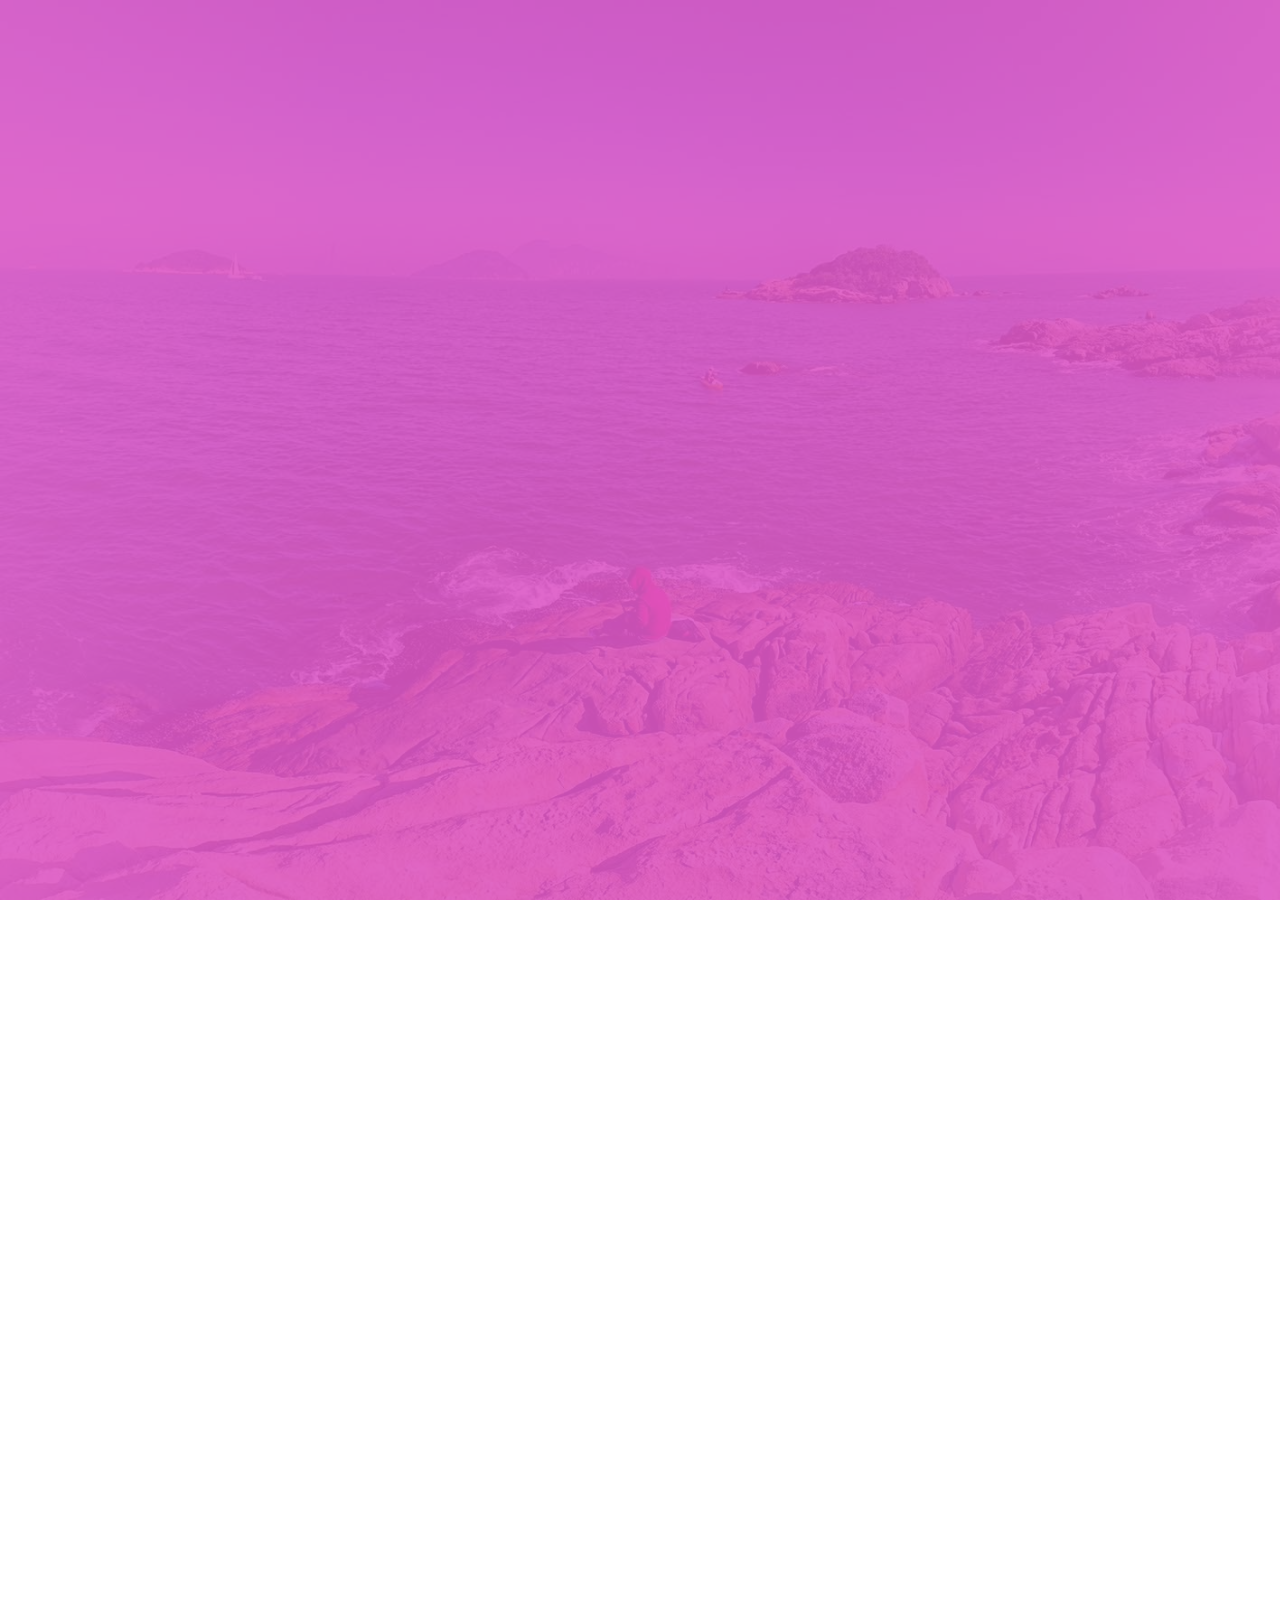
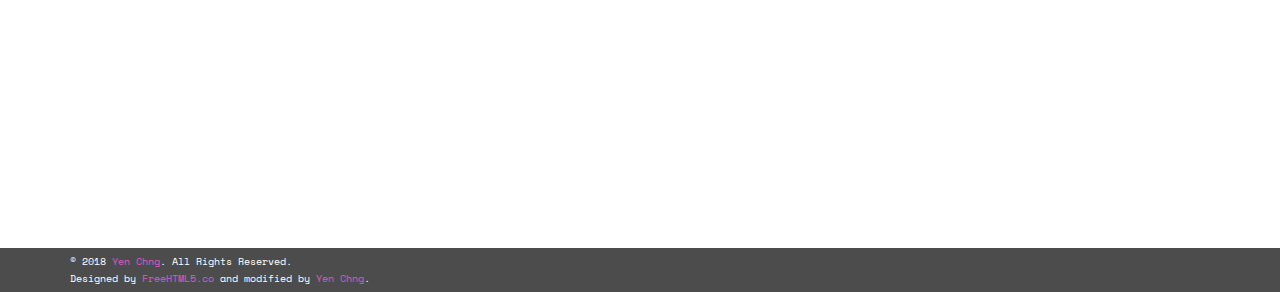
==== index.html @ c30d5eba "Update index.html" ====
<!DOCTYPE HTML>
<html>
	<head>
	<!-- Global site tag (gtag.js) - Google Analytics -->
	<script async src="https://www.googletagmanager.com/gtag/js?id=UA-116064226-2"></script>
	<script>
	  window.dataLayer = window.dataLayer || [];
	  function gtag(){dataLayer.push(arguments);}
	  gtag('js', new Date());

	  gtag('config', 'UA-116064226-2');
	</script>

	<meta charset="utf-8">
	<meta http-equiv="X-UA-Compatible" content="IE=edge">
	<title>Yen Chng</title>
	<meta name="viewport" content="width=device-width, initial-scale=1">
	<meta name="description" content="Hello there! My name is Yen Ch'ng and I absolutely loves technology and photography!" />
	<meta name="keywords" content="Yen Chng" />
	<meta name="author" content="yenchng.com" />

	<!-- 
	//////////////////////////////////////////////////////

	FREE HTML5 TEMPLATE 
	DESIGNED & DEVELOPED by FreeHTML5.co
		
	Website: 		http://freehtml5.co/
	Email: 			info@freehtml5.co
	Twitter: 		http://twitter.com/fh5co
	Facebook: 		https://www.facebook.com/fh5co
	
	UPDATED BY yenchng.com FOR PERSONAL USE

	//////////////////////////////////////////////////////
	 -->

  	<!-- Facebook and Twitter integration -->
	<meta property="og:title" content=""/>
	<meta property="og:image" content=""/>
	<meta property="og:url" content=""/>
	<meta property="og:site_name" content=""/>
	<meta property="og:description" content=""/>
	<meta name="twitter:title" content="" />
	<meta name="twitter:image" content="" />
	<meta name="twitter:url" content="" />
	<meta name="twitter:card" content="" />

	<link href="https://fonts.googleapis.com/css?family=Space+Mono" rel="stylesheet">
	<link href="https://fonts.googleapis.com/css?family=Kaushan+Script" rel="stylesheet">
	
	<!-- Animate.css -->
	<link rel="stylesheet" href="css/animate.css">
	<!-- Icomoon Icon Fonts-->
	<link rel="stylesheet" href="css/icomoon.css">
	<!-- Bootstrap  -->
	<link rel="stylesheet" href="css/bootstrap.css">

	<!-- Theme style  -->
	<link rel="stylesheet" href="css/style.css">

	<!-- Modernizr JS -->
	<script src="js/modernizr-2.6.2.min.js"></script>
	<!-- FOR IE9 below -->
	<!--[if lt IE 9]>
	<script src="js/respond.min.js"></script>
	<![endif]-->

	</head>
	<body>
		
	<div class="fh5co-loader"></div>
	
	<div id="page">	
	<header id="fh5co-header" class="fh5co-cover js-fullheight" role="banner" style="background-image:url(images/cover_bg_3.jpg);" data-stellar-background-ratio="0.5">
		<div class="overlay"></div>
		<div class="container">
			<div class="row">
				<div class="col-md-8 col-md-offset-2 text-center">
					<div class="display-t js-fullheight">
						<div class="display-tc js-fullheight animate-box" data-animate-effect="fadeIn">
							<div class="profile-thumb" style="background: url(images/user-3.jpg);"></div>
							<h1><span>Yen CH'NG</span></h1>
							<h3><span>SYTEMS ANALYST x HOBBYIST PHOTOGRAPHER</span></h3>
							<p>
								<ul class="fh5co-social-icons">
									<li><a href="https://go.yenchng.com/instagram" target="_blank"><i class="icon-instagram2"></i></a></li>
									<li><a href="https://go.yenchng.com/facebook" target="_blank"><i class="icon-facebook2"></i></a></li>
									<li><a href="https://go.yenchng.com/linkedin" target="_blank"><i class="icon-linkedin2"></i></a></li>
									<li><a href="mailto:hello@yenchng.com"><i class="icon-mail2"></i></a></li>
									
								</ul>
							</p>
						</div>
					</div>
				</div>
			</div>
		</div>
	</header>
<!--
	<div id="fh5co-about" class="animate-box">
		<div class="container">
			<div class="row">
				<div class="col-md-8 col-md-offset-2 text-center fh5co-heading">
					<h2>About Me</h2>
				</div>
			</div>
			<!--
			<div class="row">
				<div class="col-md-4">
					<ul class="info">
						<li><span class="first-block">Full Name:</span><span class="second-block">Louie Jie Mahusay</span></li>
						<li><span class="first-block">Phone:</span><span class="second-block">+ 1235 2355 98</span></li>
						<li><span class="first-block">Email:</span><span class="second-block">info@yoursite.com</span></li>
						<li><span class="first-block">Website:</span><span class="second-block">www.yoursite.com</span></li>
						<li><span class="first-block">Address:</span><span class="second-block">198 West 21th Street, Suite 721 New York NY 10016</span></li>
					</ul>
				</div>
				->
				<div class="col-md-8">
					<h2>UNDER CONSTRUCTION</h2>
					<p>!!!!!!!!!!!!UNDER CONSTRUCTION!!!!!!!!!!!!</p>
					<p>!!!!!!!!!!!!UNDER CONSTRUCTION!!!!!!!!!!!!</p>
					<!--
					<p>
						<ul class="fh5co-social-icons">
							<li><a href="#"><i class="icon-twitter2"></i></a></li>
							<li><a href="#"><i class="icon-facebook3"></i></a></li>
							<li><a href="#"><i class="icon-linkedin2"></i></a></li>
							<li><a href="#"><i class="icon-dribbble2"></i></a></li>
						</ul>
					</p>
					->
				</div>
			</div>
		</div>
	</div>
-->
<!--temp
	<div id="fh5co-resume" class="fh5co-bg-color">
		<div class="container">
			<div class="row animate-box">
				<div class="col-md-8 col-md-offset-2 text-center fh5co-heading">
					<h2>My Timeline</h2>
				</div>
			</div>
			<div class="row">
				<div class="col-md-12 col-md-offset-0">
					<ul class="timeline">
						<li class="timeline-heading text-center animate-box">
							<div><h3>Work Experience</h3></div>
						</li>
						<li class="animate-box timeline-unverted">
							<div class="timeline-badge"><i class="icon-suitcase"></i></div>
							<div class="timeline-panel">
								<div class="timeline-heading">
									<h3 class="timeline-title">IS Analyst Systems - Asia Regional</h3>
									<span class="company">Philip Morris Internatinal - 2016 - 2017</span>
								</div>
								<div class="timeline-body">
									<p></p>
								</div>
							</div>
						</li>
						<li class="timeline-inverted animate-box">
							<div class="timeline-badge"><i class="icon-suitcase"></i></div>
							<div class="timeline-panel">
								<div class="timeline-heading">
									<h3 class="timeline-title">IS Analyst Corporate Functions & Operations - Cluster Singapore & Malaysia</h3>
									<span class="company">Philip Morris Internatinal - 2016</span>
								</div>
								<div class="timeline-body">
									<p></p>
								</div>
							</div>
						</li>
						<li class="animate-box timeline-unverted">
							<div class="timeline-badge"><i class="icon-suitcase"></i></div>
							<div class="timeline-panel">
								<div class="timeline-heading">
									<h3 class="timeline-title">IS Analyst</h3>
									<span class="company">Philip Morris Internatinal - 2014 - 2016</span>
								</div>
								<div class="timeline-body">
									<p></p>
								</div>
							</div>
						</li>
						<li class="timeline-inverted animate-box">
							<div class="timeline-badge"><i class="icon-suitcase"></i></div>
							<div class="timeline-panel">
								<div class="timeline-heading">
									<h3 class="timeline-title">IS Graduate Trainee</h3>
									<span class="company">Philip Morris Internatinal - 2013 - 2014</span>
								</div>
								<div class="timeline-body">
									<p></p>
								</div>
							</div>
						</li>
						
						
						<br>
						<li class="timeline-heading text-center animate-box">
							<div><h3>Education</h3></div>
						</li>
						<li class="animate-box timeline-unverted">
							<div class="timeline-badge"><i class="icon-graduation-cap"></i></div>
							<div class="timeline-panel">
								<div class="timeline-heading">
									<h3 class="timeline-title">Bachelors Degree</h3>
									<span class="company">Asia Pacific University of Technology and Innovation (APU / APIIT) - 2009 - 2013</span>
								</div>
								<div class="timeline-body">
									<p>Bachelor of Science (BSc) in Software Engineering - Grade 3.94 (First Class Honours)</p>
								</div>
							</div>
						</li>

						

						<br>
						<li class="timeline-heading text-center animate-box">
							<div><h3>Accomplishments</h3></div>
						</li>
						<li class="timeline-inverted animate-box">
							<div class="timeline-badge"><i class="icon-graduation-cap"></i></div>
							<div class="timeline-panel">
								<div class="timeline-heading">
									<h3 class="timeline-title">HSBC Scholarship Awards</h3>
									<span class="company">HSBC Bank Malaysia Berhad - 2011</span>
								</div>
							</div>
						</li>
						
						
			    	</ul>
				</div>
			</div>
		</div>
	</div>
	-->
<!--perm
	<div id="fh5co-features" class="animate-box">
		<div class="container">
			<div class="services-padding">
				<div class="row">
					<div class="col-md-8 col-md-offset-2 text-center fh5co-heading">
						<h2>My Services</h2>
					</div>
				</div>
				<div class="row">
					<div class="col-md-4 text-center">
						<div class="feature-left">
							<span class="icon">
								<i class="icon-paintbrush"></i>
							</span>
							<div class="feature-copy">
								<h3>Web Design</h3>
								<p>Facilis ipsum reprehenderit nemo molestias. Aut cum mollitia reprehenderit.</p>
							</div>
						</div>
					</div>

					<div class="col-md-4 text-center">
						<div class="feature-left">
							<span class="icon">
								<i class="icon-briefcase"></i>
							</span>
							<div class="feature-copy">
								<h3>Branding</h3>
								<p>Facilis ipsum reprehenderit nemo molestias. Aut cum mollitia reprehenderit.</p>
							</div>
						</div>

					</div>
					<div class="col-md-4 text-center">
						<div class="feature-left">
							<span class="icon">
								<i class="icon-search"></i>
							</span>
							<div class="feature-copy">
								<h3>Analytics</h3>
								<p>Facilis ipsum reprehenderit nemo molestias. Aut cum mollitia reprehenderit.</p>
							</div>
						</div>
					</div>
				</div>


				<div class="row">
					<div class="col-md-4 text-center">

						<div class="feature-left">
							<span class="icon">
								<i class="icon-bargraph"></i>
							</span>
							<div class="feature-copy">
								<h3>Web Developent</h3>
								<p>Facilis ipsum reprehenderit nemo molestias. Aut cum mollitia reprehenderit.</p>
							</div>
						</div>

					</div>

					<div class="col-md-4 text-center">
						<div class="feature-left">
							<span class="icon">
								<i class="icon-genius"></i>
							</span>
							<div class="feature-copy">
								<h3>Web Marketing</h3>
								<p>Facilis ipsum reprehenderit nemo molestias. Aut cum mollitia reprehenderit.</p>
							</div>
						</div>

					</div>
					<div class="col-md-4 text-center">
						<div class="feature-left">
							<span class="icon">
								<i class="icon-chat"></i>
							</span>
							<div class="feature-copy">
								<h3>Support</h3>
								<p>Facilis ipsum reprehenderit nemo molestias. Aut cum mollitia reprehenderit.</p>
							</div>
						</div>
					</div>
				</div>
			</div>
		</div>
	</div>

	<div id="fh5co-skills" class="animate-box">
		<div class="container">
			<div class="row">
				<div class="col-md-8 col-md-offset-2 text-center fh5co-heading">
					<h2>Skills</h2>
				</div>
			</div>
			<div class="row row-pb-md">
				<div class="col-md-3 col-sm-6 col-xs-12 text-center">
					<div class="chart" data-percent="95"><span><strong>HTML5</strong>95%</span></div>
				</div>
				<div class="col-md-3 col-sm-6 col-xs-12 text-center">
					<div class="chart" data-percent="93"><span><strong>CSS3</strong>93%</span></div>
				</div>
				<div class="col-md-3 col-sm-6 col-xs-12 text-center">
					<div class="chart" data-percent="90"><span><strong>jQuery</strong>90%</span></div>
				</div>

				<div class="col-md-3 col-sm-6 col-xs-12 text-center">
					<div class="chart" data-percent="89"><span><strong>PHP</strong>89%</span></div>
				</div>
				<div class="col-md-3 col-sm-6 col-xs-12 text-center">
					<div class="chart" data-percent="85"><span><strong>MySQL</strong>85%</span></div>
				</div>
				<div class="col-md-3 col-sm-6 col-xs-12 text-center">
					<div class="chart" data-percent="90"><span><strong>AngularJS</strong>90%</span></div>
				</div>
				<div class="col-md-3 col-sm-6 col-xs-12 text-center">
					<div class="chart" data-percent="85"><span><strong>Ruby</strong>85%</span></div>
				</div>
				<div class="col-md-3 col-sm-6 col-xs-12 text-center">
					<div class="chart" data-percent="90"><span><strong>Java</strong>90%</span></div>
				</div>
			</div>
			<div class="row">
				<div class="col-md-6">
					<div class="progress-wrap">
						<h3><span class="name-left">HTML5/CSS3</span><span class="value-right">95%</span></h3>
						<div class="progress">
						  <div class="progress-bar progress-bar-1 progress-bar-striped active" role="progressbar"
						  aria-valuenow="90" aria-valuemin="0" aria-valuemax="100" style="width:90%">
						  </div>
						</div>
					</div>
					<div class="progress-wrap">
						<h3><span class="name-left">WordPress</span><span class="value-right">90%</span></h3>
						<div class="progress">
						  <div class="progress-bar progress-bar-2 progress-bar-striped active" role="progressbar"
						  aria-valuenow="90" aria-valuemin="0" aria-valuemax="100" style="width:90%">
						  </div>
						</div>
					</div>
					<div class="progress-wrap">
						<h3><span class="name-left">PHP</span><span class="value-right">80%</span></h3>
						<div class="progress">
						  <div class="progress-bar progress-bar-3 progress-bar-striped active" role="progressbar"
						  aria-valuenow="80" aria-valuemin="0" aria-valuemax="100" style="width:80%">
						  </div>
						</div>
					</div>
					<div class="progress-wrap">
						<h3><span class="name-left">Java</span><span class="value-right">85%</span></h3>
						<div class="progress">
						  <div class="progress-bar progress-bar-4 progress-bar-striped active" role="progressbar"
						  aria-valuenow="85" aria-valuemin="0" aria-valuemax="100" style="width:85%">
						  </div>
						</div>
					</div>
				</div>
				<div class="col-md-6">
					<div class="progress-wrap">
						<h3><span class="name-left">Design</span><span class="value-right">100%</span></h3>
						<div class="progress">
						  <div class="progress-bar progress-bar-5 progress-bar-striped active" role="progressbar"
						  aria-valuenow="100" aria-valuemin="0" aria-valuemax="100" style="width:100%">
						  </div>
						</div>
					</div>
					<div class="progress-wrap">
						<h3><span class="name-left">Ruby</span><span class="value-right">70%</span></h3>
						<div class="progress">
						  <div class="progress-bar progress-bar-striped active" role="progressbar"
						  aria-valuenow="70" aria-valuemin="0" aria-valuemax="100" style="width:70%">
						  </div>
						</div>
					</div>
					<div class="progress-wrap">
						<h3><span class="name-left">Python</span><span class="value-right">85%</span></h3>
						<div class="progress">
						  <div class="progress-bar progress-bar-1 progress-bar-striped active" role="progressbar"
						  aria-valuenow="85" aria-valuemin="0" aria-valuemax="100" style="width:85%">
						  </div>
						</div>
					</div>
					<div class="progress-wrap">
						<h3><span class="name-left">jQuery</span><span class="value-right">75%</span></h3>
						<div class="progress">
						  <div class="progress-bar progress-bar-3 progress-bar-striped active" role="progressbar"
						  aria-valuenow="75" aria-valuemin="0" aria-valuemax="100" style="width:75%">
						  </div>
						</div>
					</div>
				</div>
			</div>
		</div>
	</div>
-->
	<div id="fh5co-work" class="fh5co-bg-light">
		<div class="container">
			<div class="row animate-box">
				<div class="col-md-8 col-md-offset-2 text-center fh5co-heading">
					<h2>Showcase</h2>
				</div>
			</div>
			<div class="row">
				<div class="col-md-3 text-center col-padding animate-box">
					<a href="https://www.instagram.com/p/BRXKd3ejKqC/" class="work" style="background-image: url(https://instagram.fkul14-1.fna.fbcdn.net/vp/1b57e95361a151014e39b87b84c816fe/5B336EE9/t51.2885-15/e35/17126375_390066771357685_7147813538986196992_n.jpg);">
						<div class="desc">
							<h3>Japan</h3>
							<span></span>
						</div>
					</a>
				</div>
				<div class="col-md-3 text-center col-padding animate-box">
					<a href="https://www.instagram.com/p/BXjUEKhFDuI/" class="work" style="background-image: url(https://instagram.fkul14-1.fna.fbcdn.net/vp/dc9dadc9d1091ed2f97f353cd4219ccb/5B46FE5E/t51.2885-15/e35/20634112_1878219045829923_7407319105142784000_n.jpg);">
						<div class="desc">
							<h3>Malaysia</h3>
							<span></span>
						</div>
					</a>
				</div>
				<div class="col-md-3 text-center col-padding animate-box">
					<a href="https://www.instagram.com/p/BOwhozcFJyu/" class="work" style="background-image: url(https://instagram.fkul14-1.fna.fbcdn.net/vp/d9649f24509ee2e9233a4beb7831bf42/5B2FCC29/t51.2885-15/e35/15875720_1689485684676380_8447732257803730944_n.jpg);">
						<div class="desc">
							<h3>Hong Kong</h3>
							<span></span>
						</div>
					</a>
				</div>
				<div class="col-md-3 text-center col-padding animate-box">
					<a href="https://www.instagram.com/p/BUWHEyRly8H/" class="work" style="background-image: url(https://instagram.fkul14-1.fna.fbcdn.net/vp/3714d78d1f601a1b9f0b49dbbc0a2ff1/5B4E37AC/t51.2885-15/e35/18580376_302455183526586_1841066314437754880_n.jpg);">
						<div class="desc">
							<h3>Switzerland</h3>
							<span></span>
						</div>
					</a>
				</div>
				<div class="col-md-3 text-center col-padding animate-box">
					<a href="https://www.instagram.com/p/BSntsIMlQkt/" class="work" style="background-image: url(https://instagram.fkul14-1.fna.fbcdn.net/vp/2e7223341af5f13ca4693178c9602148/5B315CD6/t51.2885-15/e35/17661946_274142989704169_7417399204407934976_n.jpg);">
						<div class="desc">
							<h3>Macau</h3>
							<span></span>
						</div>
					</a>
				</div>
				<div class="col-md-3 text-center col-padding animate-box">
					<a href="https://www.instagram.com/p/BQzSuwAl6Va/" class="work" style="background-image: url(https://instagram.fkul14-1.fna.fbcdn.net/vp/6ecd0a9c7bb987a82eb7b08de7cb321b/5B3250D8/t51.2885-15/e35/16789936_1263361483713030_2961664148577976320_n.jpg);">
						<div class="desc">
							<h3>Hong Kong</h3>
							<span></span>
						</div>
					</a>
				</div>
				<div class="col-md-3 text-center col-padding animate-box">
					<a href="https://www.instagram.com/p/BWxbQz5FJVS/" class="work" style="background-image: url(https://instagram.fkul14-1.fna.fbcdn.net/vp/def88ef6bb020dcb6503f68fc34810fe/5B410DE4/t51.2885-15/e35/20214548_1411608662288792_2032186543724036096_n.jpg);">
						<div class="desc">
							<h3>Korea</h3>
							<span></span>
						</div>
					</a>
				</div>
				<div class="col-md-3 text-center col-padding animate-box">
					<a href="https://www.instagram.com/p/BN10pXHjOHM/" class="work" style="background-image: url(https://instagram.fkul14-1.fna.fbcdn.net/vp/0877626c8b54d22380bd71ad6ba38ddb/5B27D88D/t51.2885-15/e35/15258669_1356927384331667_8126141444734844928_n.jpg);">
						<div class="desc">
							<h3>Taiwan</h3>
							<span></span>
						</div>
					</a>
				</div>
			
			</div>
		</div>
	</div>
<!--perm
	<div id="fh5co-blog">
		<div class="container">
			<div class="row animate-box">
				<div class="col-md-8 col-md-offset-2 text-center fh5co-heading">
					<h2>Post on Medium</h2>
					<p>Dignissimos asperiores vitae velit veniam totam fuga molestias accusamus alias autem provident. Odit ab aliquam dolor eius.</p>
				</div>
			</div>
			<div class="row">
				<div class="col-md-4">
					<div class="fh5co-blog animate-box">
						<a href="#" class="blog-bg" style="background-image: url(images/portfolio-1.jpg);"></a>
						<div class="blog-text">
							<span class="posted_on">Mar. 15th 2016</span>
							<h3><a href="#">Photoshoot On The Street</a></h3>
							<p>Far far away, behind the word mountains, far from the countries Vokalia and Consonantia, there live the blind texts.</p>
							<ul class="stuff">
								<li><i class="icon-heart2"></i>249</li>
								<li><i class="icon-eye2"></i>308</li>
								<li><a href="#">Read More<i class="icon-arrow-right22"></i></a></li>
							</ul>
						</div> 
					</div>
				</div>
				<div class="col-md-4">
					<div class="fh5co-blog animate-box">
						<a href="#" class="blog-bg" style="background-image: url(images/portfolio-2.jpg);"></a>
						<div class="blog-text">
							<span class="posted_on">Mar. 15th 2016</span>
							<h3><a href="#">Surfing at Philippines</a></h3>
							<p>Far far away, behind the word mountains, far from the countries Vokalia and Consonantia, there live the blind texts.</p>
							<ul class="stuff">
								<li><i class="icon-heart2"></i>249</li>
								<li><i class="icon-eye2"></i>308</li>
								<li><a href="#">Read More<i class="icon-arrow-right22"></i></a></li>
							</ul>
						</div> 
					</div>
				</div>
				<div class="col-md-4">
					<div class="fh5co-blog animate-box">
						<a href="#" class="blog-bg" style="background-image: url(images/portfolio-3.jpg);"></a>
						<div class="blog-text">
							<span class="posted_on">Mar. 15th 2016</span>
							<h3><a href="#">Capture Living On Uderwater</a></h3>
							<p>Far far away, behind the word mountains, far from the countries Vokalia and Consonantia, there live the blind texts.</p>
							<ul class="stuff">
								<li><i class="icon-heart2"></i>249</li>
								<li><i class="icon-eye2"></i>308</li>
								<li><a href="#">Read More<i class="icon-arrow-right22"></i></a></li>
							</ul>
						</div> 
					</div>
				</div>
			</div>
		</div>
	</div>
	-->
	
	<!--perm
	<div id="fh5co-started" class="fh5co-bg-dark">
		<div class="overlay"></div>
		<div class="container">
			<div class="row animate-box">
				<div class="col-md-8 col-md-offset-2 text-center fh5co-heading">
					<h2>Contact Me</h2>
					
					<p><a href="mailto:hello@yenchng.com" class="btn btn-default btn-lg">hello@yenchng.com</a></p>
				</div>
			</div>
		</div>
	</div>
	-->
<!--perm
	<div id="fh5co-consult">
		<div class="video fh5co-video" style="background-image: url(images/cover_bg_1.jpg);">
			<div class="overlay"></div>
		</div>
		<div class="choose animate-box">
			<h2>Contact</h2>
			<form action="#">
				<div class="row form-group">
					<div class="col-md-6">
						<input type="text" id="fname" class="form-control" placeholder="Your firstname">
					</div>
				</div>
				<div class="row form-group">
					<div class="col-md-6">
						<input type="text" id="lname" class="form-control" placeholder="Your lastname">
					</div>
				</div>

				<div class="row form-group">
					<div class="col-md-12">
						<input type="text" id="email" class="form-control" placeholder="Your email address">
					</div>
				</div>

				<div class="row form-group">
					<div class="col-md-12">
						<input type="text" id="subject" class="form-control" placeholder="Your subject of this message">
					</div>
				</div>

				<div class="row form-group">
					<div class="col-md-12">
						<textarea name="message" id="message" cols="30" rows="10" class="form-control" placeholder="Say something about us"></textarea>
					</div>
				</div>
				<div class="form-group">
					<input type="submit" value="Send Message" class="btn btn-primary">
				</div>

			</form>	
		</div>
	</div>
-->
<!--perm
	<div id="map" class="fh5co-map"></div>
	</div>
	-->
	<div id="fh5co-footer">
		<div class="container">
			<div class="row">
				<div class="col-md-12">
					<!--<p>&copy; 2018 yenchng.com. All Rights Reserved. </p>
					<p>Template designed by <a href="http://freehtml5.co" target="_blank">FreeHTML5.co</a>. Modified by yenchng.com </p>-->
					<p>&copy; 2018 <a href="http://yenchng.com">Yen Chng</a>. All Rights Reserved.</p>
					<p>Designed by <a href="http://freehtml5.co" target="_blank">FreeHTML5.co</a> and modified by <a href="http://yenchng.com">Yen Chng</a>.</p>
					<!--<p><a href="http://www.example.com" onclick="ga('send', 'click', 'Redirect', 'example', 'http://www.example.com');">Check out example.com</a></p>-->
				</div>
			</div>
		</div>
	</div>

	<div class="gototop js-top">
		<a href="#" class="js-gotop"><i class="icon-arrow-up22"></i></a>
	</div>
	
	<!-- jQuery -->
	<script src="js/jquery.min.js"></script>
	<!-- jQuery Easing -->
	<script src="js/jquery.easing.1.3.js"></script>
	<!-- Bootstrap -->
	<script src="js/bootstrap.min.js"></script>
	<!-- Waypoints -->
	<script src="js/jquery.waypoints.min.js"></script>
	<!-- Stellar Parallax -->
	<script src="js/jquery.stellar.min.js"></script>
	<!-- Easy PieChart -->
	<script src="js/jquery.easypiechart.min.js"></script>
	
	<!-- Google Map -->
	<!--
	<script src="https://maps.googleapis.com/maps/api/js?key=AIzaSyCefOgb1ZWqYtj7raVSmN4PL2WkTrc-KyA&sensor=false"></script>
	<script src="js/google_map.js"></script>
	-->
	<!-- Main -->
	<script src="js/main.js"></script>

	</body>
</html>
---- css/icomoon.css ----
@font-face {
    font-family: 'icomoon';
    src:    url('fonts/icomoon.eot?1oniuf');
    src:    url('fonts/icomoon.eot?1oniuf#iefix') format('embedded-opentype'),
        url('fonts/icomoon.ttf?1oniuf') format('truetype'),
        url('fonts/icomoon.woff?1oniuf') format('woff'),
        url('fonts/icomoon.svg?1oniuf#icomoon') format('svg');
    font-weight: normal;
    font-style: normal;
}

[class^="icon-"], [class*=" icon-"] {
    /* use !important to prevent issues with browser extensions that change fonts */
    font-family: 'icomoon' !important;
    speak: none;
    font-style: normal;
    font-weight: normal;
    font-variant: normal;
    text-transform: none;
    line-height: 1;

    /* Better Font Rendering =========== */
    -webkit-font-smoothing: antialiased;
    -moz-osx-font-smoothing: grayscale;
}

.icon-mobile:before {
    content: "\e000";
}
.icon-laptop:before {
    content: "\e001";
}
.icon-desktop:before {
    content: "\e002";
}
.icon-tablet:before {
    content: "\e003";
}
.icon-phone:before {
    content: "\e004";
}
.icon-document:before {
    content: "\e005";
}
.icon-documents:before {
    content: "\e006";
}
.icon-search:before {
    content: "\e007";
}
.icon-clipboard:before {
    content: "\e008";
}
.icon-newspaper:before {
    content: "\e009";
}
.icon-notebook:before {
    content: "\e00a";
}
.icon-book-open:before {
    content: "\e00b";
}
.icon-browser:before {
    content: "\e00c";
}
.icon-calendar:before {
    content: "\e00d";
}
.icon-presentation:before {
    content: "\e00e";
}
.icon-picture:before {
    content: "\e00f";
}
.icon-pictures:before {
    content: "\e010";
}
.icon-video:before {
    content: "\e011";
}
.icon-camera:before {
    content: "\e012";
}
.icon-printer:before {
    content: "\e013";
}
.icon-toolbox:before {
    content: "\e014";
}
.icon-briefcase:before {
    content: "\e015";
}
.icon-wallet:before {
    content: "\e016";
}
.icon-gift:before {
    content: "\e017";
}
.icon-bargraph:before {
    content: "\e018";
}
.icon-grid:before {
    content: "\e019";
}
.icon-expand:before {
    content: "\e01a";
}
.icon-focus:before {
    content: "\e01b";
}
.icon-edit:before {
    content: "\e01c";
}
.icon-adjustments:before {
    content: "\e01d";
}
.icon-ribbon:before {
    content: "\e01e";
}
.icon-hourglass:before {
    content: "\e01f";
}
.icon-lock:before {
    content: "\e020";
}
.icon-megaphone:before {
    content: "\e021";
}
.icon-shield:before {
    content: "\e022";
}
.icon-trophy:before {
    content: "\e023";
}
.icon-flag:before {
    content: "\e024";
}
.icon-map:before {
    content: "\e025";
}
.icon-puzzle:before {
    content: "\e026";
}
.icon-basket:before {
    content: "\e027";
}
.icon-envelope:before {
    content: "\e028";
}
.icon-streetsign:before {
    content: "\e029";
}
.icon-telescope:before {
    content: "\e02a";
}
.icon-gears:before {
    content: "\e02b";
}
.icon-key:before {
    content: "\e02c";
}
.icon-paperclip:before {
    content: "\e02d";
}
.icon-attachment:before {
    content: "\e02e";
}
.icon-pricetags:before {
    content: "\e02f";
}
.icon-lightbulb:before {
    content: "\e030";
}
.icon-layers:before {
    content: "\e031";
}
.icon-pencil:before {
    content: "\e032";
}
.icon-tools:before {
    content: "\e033";
}
.icon-tools-2:before {
    content: "\e034";
}
.icon-scissors:before {
    content: "\e035";
}
.icon-paintbrush:before {
    content: "\e036";
}
.icon-magnifying-glass:before {
    content: "\e037";
}
.icon-circle-compass:before {
    content: "\e038";
}
.icon-linegraph:before {
    content: "\e039";
}
.icon-mic:before {
    content: "\e03a";
}
.icon-strategy:before {
    content: "\e03b";
}
.icon-beaker:before {
    content: "\e03c";
}
.icon-caution:before {
    content: "\e03d";
}
.icon-recycle:before {
    content: "\e03e";
}
.icon-anchor:before {
    content: "\e03f";
}
.icon-profile-male:before {
    content: "\e040";
}
.icon-profile-female:before {
    content: "\e041";
}
.icon-bike:before {
    content: "\e042";
}
.icon-wine:before {
    content: "\e043";
}
.icon-hotairballoon:before {
    content: "\e044";
}
.icon-globe:before {
    content: "\e045";
}
.icon-genius:before {
    content: "\e046";
}
.icon-map-pin:before {
    content: "\e047";
}
.icon-dial:before {
    content: "\e048";
}
.icon-chat:before {
    content: "\e049";
}
.icon-heart:before {
    content: "\e04a";
}
.icon-cloud:before {
    content: "\e04b";
}
.icon-upload:before {
    content: "\e04c";
}
.icon-download:before {
    content: "\e04d";
}
.icon-target:before {
    content: "\e04e";
}
.icon-hazardous:before {
    content: "\e04f";
}
.icon-piechart:before {
    content: "\e050";
}
.icon-speedometer:before {
    content: "\e051";
}
.icon-global:before {
    content: "\e052";
}
.icon-compass:before {
    content: "\e053";
}
.icon-lifesaver:before {
    content: "\e054";
}
.icon-clock:before {
    content: "\e055";
}
.icon-aperture:before {
    content: "\e056";
}
.icon-quote:before {
    content: "\e057";
}
.icon-scope:before {
    content: "\e058";
}
.icon-alarmclock:before {
    content: "\e059";
}
.icon-refresh:before {
    content: "\e05a";
}
.icon-happy:before {
    content: "\e05b";
}
.icon-sad:before {
    content: "\e05c";
}
.icon-facebook:before {
    content: "\e05d";
}
.icon-twitter:before {
    content: "\e05e";
}
.icon-googleplus:before {
    content: "\e05f";
}
.icon-rss:before {
    content: "\e060";
}
.icon-tumblr:before {
    content: "\e061";
}
.icon-linkedin:before {
    content: "\e062";
}
.icon-dribbble:before {
    content: "\e063";
}
.icon-box2:before {
    content: "\ea82";
}
.icon-write:before {
    content: "\ea83";
}
.icon-clock2:before {
    content: "\ea84";
}
.icon-reply2:before {
    content: "\ea85";
}
.icon-reply-all2:before {
    content: "\ea86";
}
.icon-forward2:before {
    content: "\ea87";
}
.icon-flag2:before {
    content: "\ea88";
}
.icon-search2:before {
    content: "\ea89";
}
.icon-trash2:before {
    content: "\ea8a";
}
.icon-envelope2:before {
    content: "\ea8b";
}
.icon-bubble:before {
    content: "\ea8c";
}
.icon-bubbles:before {
    content: "\ea8d";
}
.icon-user2:before {
    content: "\ea8e";
}
.icon-users2:before {
    content: "\ea8f";
}
.icon-cloud2:before {
    content: "\ea90";
}
.icon-download2:before {
    content: "\ea91";
}
.icon-upload2:before {
    content: "\ea92";
}
.icon-rain:before {
    content: "\ea93";
}
.icon-sun:before {
    content: "\ea94";
}
.icon-moon2:before {
    content: "\ea95";
}
.icon-bell2:before {
    content: "\ea96";
}
.icon-folder2:before {
    content: "\ea97";
}
.icon-pin2:before {
    content: "\ea98";
}
.icon-sound2:before {
    content: "\ea99";
}
.icon-microphone:before {
    content: "\ea9a";
}
.icon-camera2:before {
    content: "\ea9b";
}
.icon-image2:before {
    content: "\ea9c";
}
.icon-cog2:before {
    content: "\ea9d";
}
.icon-calendar2:before {
    content: "\ea9e";
}
.icon-book2:before {
    content: "\ea9f";
}
.icon-map-marker:before {
    content: "\eaa0";
}
.icon-store:before {
    content: "\eaa1";
}
.icon-support:before {
    content: "\eaa2";
}
.icon-tag2:before {
    content: "\eaa3";
}
.icon-heart2:before {
    content: "\eaa4";
}
.icon-video-camera:before {
    content: "\eaa5";
}
.icon-trophy2:before {
    content: "\eaa6";
}
.icon-cart:before {
    content: "\eaa7";
}
.icon-eye2:before {
    content: "\eaa8";
}
.icon-cancel:before {
    content: "\eaa9";
}
.icon-chart:before {
    content: "\eaaa";
}
.icon-target2:before {
    content: "\eaab";
}
.icon-printer2:before {
    content: "\eaac";
}
.icon-location2:before {
    content: "\eaad";
}
.icon-bookmark2:before {
    content: "\eaae";
}
.icon-monitor:before {
    content: "\eaaf";
}
.icon-cross2:before {
    content: "\eab0";
}
.icon-plus2:before {
    content: "\eab1";
}
.icon-left:before {
    content: "\eab2";
}
.icon-up:before {
    content: "\eab3";
}
.icon-browser2:before {
    content: "\eab4";
}
.icon-windows:before {
    content: "\eab5";
}
.icon-switch2:before {
    content: "\eab6";
}
.icon-dashboard:before {
    content: "\eab7";
}
.icon-play:before {
    content: "\eab8";
}
.icon-fast-forward:before {
    content: "\eab9";
}
.icon-next:before {
    content: "\eaba";
}
.icon-refresh2:before {
    content: "\eabb";
}
.icon-film:before {
    content: "\eabc";
}
.icon-home2:before {
    content: "\eabd";
}
.icon-add-to-list:before {
    content: "\e901";
}
.icon-classic-computer:before {
    content: "\e902";
}
.icon-controller-fast-backward:before {
    content: "\e903";
}
.icon-creative-commons-attribution:before {
    content: "\e904";
}
.icon-creative-commons-noderivs:before {
    content: "\e905";
}
.icon-creative-commons-noncommercial-eu:before {
    content: "\e906";
}
.icon-creative-commons-noncommercial-us:before {
    content: "\e907";
}
.icon-creative-commons-public-domain:before {
    content: "\e908";
}
.icon-creative-commons-remix:before {
    content: "\e909";
}
.icon-creative-commons-share:before {
    content: "\e90a";
}
.icon-creative-commons-sharealike:before {
    content: "\e90b";
}
.icon-creative-commons:before {
    content: "\e90c";
}
.icon-document-landscape:before {
    content: "\e90d";
}
.icon-remove-user:before {
    content: "\e90e";
}
.icon-warning:before {
    content: "\e90f";
}
.icon-arrow-bold-down:before {
    content: "\e910";
}
.icon-arrow-bold-left:before {
    content: "\e911";
}
.icon-arrow-bold-right:before {
    content: "\e912";
}
.icon-arrow-bold-up:before {
    content: "\e913";
}
.icon-arrow-down:before {
    content: "\e914";
}
.icon-arrow-left:before {
    content: "\e915";
}
.icon-arrow-long-down:before {
    content: "\e916";
}
.icon-arrow-long-left:before {
    content: "\e917";
}
.icon-arrow-long-right:before {
    content: "\e918";
}
.icon-arrow-long-up:before {
    content: "\e919";
}
.icon-arrow-right:before {
    content: "\e91a";
}
.icon-arrow-up:before {
    content: "\e91b";
}
.icon-arrow-with-circle-down:before {
    content: "\e91c";
}
.icon-arrow-with-circle-left:before {
    content: "\e91d";
}
.icon-arrow-with-circle-right:before {
    content: "\e91e";
}
.icon-arrow-with-circle-up:before {
    content: "\e91f";
}
.icon-bookmark:before {
    content: "\e920";
}
.icon-bookmarks:before {
    content: "\e921";
}
.icon-chevron-down:before {
    content: "\e922";
}
.icon-chevron-left:before {
    content: "\e923";
}
.icon-chevron-right:before {
    content: "\e924";
}
.icon-chevron-small-down:before {
    content: "\e925";
}
.icon-chevron-small-left:before {
    content: "\e926";
}
.icon-chevron-small-right:before {
    content: "\e927";
}
.icon-chevron-small-up:before {
    content: "\e928";
}
.icon-chevron-thin-down:before {
    content: "\e929";
}
.icon-chevron-thin-left:before {
    content: "\e92a";
}
.icon-chevron-thin-right:before {
    content: "\e92b";
}
.icon-chevron-thin-up:before {
    content: "\e92c";
}
.icon-chevron-up:before {
    content: "\e92d";
}
.icon-chevron-with-circle-down:before {
    content: "\e92e";
}
.icon-chevron-with-circle-left:before {
    content: "\e92f";
}
.icon-chevron-with-circle-right:before {
    content: "\e930";
}
.icon-chevron-with-circle-up:before {
    content: "\e931";
}
.icon-cloud3:before {
    content: "\e932";
}
.icon-controller-fast-forward:before {
    content: "\e933";
}
.icon-controller-jump-to-start:before {
    content: "\e934";
}
.icon-controller-next:before {
    content: "\e935";
}
.icon-controller-paus:before {
    content: "\e936";
}
.icon-controller-play:before {
    content: "\e937";
}
.icon-controller-record:before {
    content: "\e938";
}
.icon-controller-stop:before {
    content: "\e939";
}
.icon-controller-volume:before {
    content: "\e93a";
}
.icon-dot-single:before {
    content: "\e93b";
}
.icon-dots-three-horizontal:before {
    content: "\e93c";
}
.icon-dots-three-vertical:before {
    content: "\e93d";
}
.icon-dots-two-horizontal:before {
    content: "\e93e";
}
.icon-dots-two-vertical:before {
    content: "\e93f";
}
.icon-download3:before {
    content: "\e940";
}
.icon-emoji-flirt:before {
    content: "\e941";
}
.icon-flow-branch:before {
    content: "\e942";
}
.icon-flow-cascade:before {
    content: "\e943";
}
.icon-flow-line:before {
    content: "\e944";
}
.icon-flow-parallel:before {
    content: "\e945";
}
.icon-flow-tree:before {
    content: "\e946";
}
.icon-install:before {
    content: "\e947";
}
.icon-layers2:before {
    content: "\e948";
}
.icon-open-book:before {
    content: "\e949";
}
.icon-resize-100:before {
    content: "\e94a";
}
.icon-resize-full-screen:before {
    content: "\e94b";
}
.icon-save:before {
    content: "\e94c";
}
.icon-select-arrows:before {
    content: "\e94d";
}
.icon-sound-mute:before {
    content: "\e94e";
}
.icon-sound:before {
    content: "\e94f";
}
.icon-trash:before {
    content: "\e950";
}
.icon-triangle-down:before {
    content: "\e951";
}
.icon-triangle-left:before {
    content: "\e952";
}
.icon-triangle-right:before {
    content: "\e953";
}
.icon-triangle-up:before {
    content: "\e954";
}
.icon-uninstall:before {
    content: "\e955";
}
.icon-upload-to-cloud:before {
    content: "\e956";
}
.icon-upload3:before {
    content: "\e957";
}
.icon-add-user:before {
    content: "\e958";
}
.icon-address:before {
    content: "\e959";
}
.icon-adjust:before {
    content: "\e95a";
}
.icon-air:before {
    content: "\e95b";
}
.icon-aircraft-landing:before {
    content: "\e95c";
}
.icon-aircraft-take-off:before {
    content: "\e95d";
}
.icon-aircraft:before {
    content: "\e95e";
}
.icon-align-bottom:before {
    content: "\e95f";
}
.icon-align-horizontal-middle:before {
    content: "\e960";
}
.icon-align-left:before {
    content: "\e961";
}
.icon-align-right:before {
    content: "\e962";
}
.icon-align-top:before {
    content: "\e963";
}
.icon-align-vertical-middle:before {
    content: "\e964";
}
.icon-archive:before {
    content: "\e965";
}
.icon-area-graph:before {
    content: "\e966";
}
.icon-attachment2:before {
    content: "\e967";
}
.icon-awareness-ribbon:before {
    content: "\e968";
}
.icon-back-in-time:before {
    content: "\e969";
}
.icon-back:before {
    content: "\e96a";
}
.icon-bar-graph:before {
    content: "\e96b";
}
.icon-battery:before {
    content: "\e96c";
}
.icon-beamed-note:before {
    content: "\e96d";
}
.icon-bell:before {
    content: "\e96e";
}
.icon-blackboard:before {
    content: "\e96f";
}
.icon-block:before {
    content: "\e970";
}
.icon-book:before {
    content: "\e971";
}
.icon-bowl:before {
    content: "\e972";
}
.icon-box:before {
    content: "\e973";
}
.icon-briefcase2:before {
    content: "\e974";
}
.icon-browser3:before {
    content: "\e975";
}
.icon-brush:before {
    content: "\e976";
}
.icon-bucket:before {
    content: "\e977";
}
.icon-cake:before {
    content: "\e978";
}
.icon-calculator:before {
    content: "\e979";
}
.icon-calendar3:before {
    content: "\e97a";
}
.icon-camera3:before {
    content: "\e97b";
}
.icon-ccw:before {
    content: "\e97c";
}
.icon-chat2:before {
    content: "\e97d";
}
.icon-check:before {
    content: "\e97e";
}
.icon-circle-with-cross:before {
    content: "\e97f";
}
.icon-circle-with-minus:before {
    content: "\e980";
}
.icon-circle-with-plus:before {
    content: "\e981";
}
.icon-circle:before {
    content: "\e982";
}
.icon-circular-graph:before {
    content: "\e983";
}
.icon-clapperboard:before {
    content: "\e984";
}
.icon-clipboard2:before {
    content: "\e985";
}
.icon-clock3:before {
    content: "\e986";
}
.icon-code:before {
    content: "\e987";
}
.icon-cog:before {
    content: "\e988";
}
.icon-colours:before {
    content: "\e989";
}
.icon-compass2:before {
    content: "\e98a";
}
.icon-copy:before {
    content: "\e98b";
}
.icon-credit-card:before {
    content: "\e98c";
}
.icon-credit:before {
    content: "\e98d";
}
.icon-cross:before {
    content: "\e98e";
}
.icon-cup:before {
    content: "\e98f";
}
.icon-cw:before {
    content: "\e990";
}
.icon-cycle:before {
    content: "\e991";
}
.icon-database:before {
    content: "\e992";
}
.icon-dial-pad:before {
    content: "\e993";
}
.icon-direction:before {
    content: "\e994";
}
.icon-document2:before {
    content: "\e995";
}
.icon-documents2:before {
    content: "\e996";
}
.icon-drink:before {
    content: "\e997";
}
.icon-drive:before {
    content: "\e998";
}
.icon-drop:before {
    content: "\e999";
}
.icon-edit2:before {
    content: "\e99a";
}
.icon-email:before {
    content: "\e99b";
}
.icon-emoji-happy:before {
    content: "\e99c";
}
.icon-emoji-neutral:before {
    content: "\e99d";
}
.icon-emoji-sad:before {
    content: "\e99e";
}
.icon-erase:before {
    content: "\e99f";
}
.icon-eraser:before {
    content: "\e9a0";
}
.icon-export:before {
    content: "\e9a1";
}
.icon-eye:before {
    content: "\e9a2";
}
.icon-feather:before {
    content: "\e9a3";
}
.icon-flag3:before {
    content: "\e9a4";
}
.icon-flash:before {
    content: "\e9a5";
}
.icon-flashlight:before {
    content: "\e9a6";
}
.icon-flat-brush:before {
    content: "\e9a7";
}
.icon-folder-images:before {
    content: "\e9a8";
}
.icon-folder-music:before {
    content: "\e9a9";
}
.icon-folder-video:before {
    content: "\e9aa";
}
.icon-folder:before {
    content: "\e9ab";
}
.icon-forward:before {
    content: "\e9ac";
}
.icon-funnel:before {
    content: "\e9ad";
}
.icon-game-controller:before {
    content: "\e9ae";
}
.icon-gauge:before {
    content: "\e9af";
}
.icon-globe2:before {
    content: "\e9b0";
}
.icon-graduation-cap:before {
    content: "\e9b1";
}
.icon-grid2:before {
    content: "\e9b2";
}
.icon-hair-cross:before {
    content: "\e9b3";
}
.icon-hand:before {
    content: "\e9b4";
}
.icon-heart-outlined:before {
    content: "\e9b5";
}
.icon-heart3:before {
    content: "\e9b6";
}
.icon-help-with-circle:before {
    content: "\e9b7";
}
.icon-help:before {
    content: "\e9b8";
}
.icon-home:before {
    content: "\e9b9";
}
.icon-hour-glass:before {
    content: "\e9ba";
}
.icon-image-inverted:before {
    content: "\e9bb";
}
.icon-image:before {
    content: "\e9bc";
}
.icon-images:before {
    content: "\e9bd";
}
.icon-inbox:before {
    content: "\e9be";
}
.icon-infinity:before {
    content: "\e9bf";
}
.icon-info-with-circle:before {
    content: "\e9c0";
}
.icon-info:before {
    content: "\e9c1";
}
.icon-key2:before {
    content: "\e9c2";
}
.icon-keyboard:before {
    content: "\e9c3";
}
.icon-lab-flask:before {
    content: "\e9c4";
}
.icon-landline:before {
    content: "\e9c5";
}
.icon-language:before {
    content: "\e9c6";
}
.icon-laptop2:before {
    content: "\e9c7";
}
.icon-leaf:before {
    content: "\e9c8";
}
.icon-level-down:before {
    content: "\e9c9";
}
.icon-level-up:before {
    content: "\e9ca";
}
.icon-lifebuoy:before {
    content: "\e9cb";
}
.icon-light-bulb:before {
    content: "\e9cc";
}
.icon-light-down:before {
    content: "\e9cd";
}
.icon-light-up:before {
    content: "\e9ce";
}
.icon-line-graph:before {
    content: "\e9cf";
}
.icon-link:before {
    content: "\e9d0";
}
.icon-list:before {
    content: "\e9d1";
}
.icon-location-pin:before {
    content: "\e9d2";
}
.icon-location:before {
    content: "\e9d3";
}
.icon-lock-open:before {
    content: "\e9d4";
}
.icon-lock2:before {
    content: "\e9d5";
}
.icon-log-out:before {
    content: "\e9d6";
}
.icon-login:before {
    content: "\e9d7";
}
.icon-loop:before {
    content: "\e9d8";
}
.icon-magnet:before {
    content: "\e9d9";
}
.icon-magnifying-glass2:before {
    content: "\e9da";
}
.icon-mail:before {
    content: "\e9db";
}
.icon-man:before {
    content: "\e9dc";
}
.icon-map2:before {
    content: "\e9dd";
}
.icon-mask:before {
    content: "\e9de";
}
.icon-medal:before {
    content: "\e9df";
}
.icon-megaphone2:before {
    content: "\e9e0";
}
.icon-menu:before {
    content: "\e9e1";
}
.icon-message:before {
    content: "\e9e2";
}
.icon-mic2:before {
    content: "\e9e3";
}
.icon-minus:before {
    content: "\e9e4";
}
.icon-mobile2:before {
    content: "\e9e5";
}
.icon-modern-mic:before {
    content: "\e9e6";
}
.icon-moon:before {
    content: "\e9e7";
}
.icon-mouse:before {
    content: "\e9e8";
}
.icon-music:before {
    content: "\e9e9";
}
.icon-network:before {
    content: "\e9ea";
}
.icon-new-message:before {
    content: "\e9eb";
}
.icon-new:before {
    content: "\e9ec";
}
.icon-news:before {
    content: "\e9ed";
}
.icon-note:before {
    content: "\e9ee";
}
.icon-notification:before {
    content: "\e9ef";
}
.icon-old-mobile:before {
    content: "\e9f0";
}
.icon-old-phone:before {
    content: "\e9f1";
}
.icon-palette:before {
    content: "\e9f2";
}
.icon-paper-plane:before {
    content: "\e9f3";
}
.icon-pencil2:before {
    content: "\e9f4";
}
.icon-phone2:before {
    content: "\e9f5";
}
.icon-pie-chart:before {
    content: "\e9f6";
}
.icon-pin:before {
    content: "\e9f7";
}
.icon-plus:before {
    content: "\e9f8";
}
.icon-popup:before {
    content: "\e9f9";
}
.icon-power-plug:before {
    content: "\e9fa";
}
.icon-price-ribbon:before {
    content: "\e9fb";
}
.icon-price-tag:before {
    content: "\e9fc";
}
.icon-print:before {
    content: "\e9fd";
}
.icon-progress-empty:before {
    content: "\e9fe";
}
.icon-progress-full:before {
    content: "\e9ff";
}
.icon-progress-one:before {
    content: "\ea00";
}
.icon-progress-two:before {
    content: "\ea01";
}
.icon-publish:before {
    content: "\ea02";
}
.icon-quote2:before {
    content: "\ea03";
}
.icon-radio:before {
    content: "\ea04";
}
.icon-reply-all:before {
    content: "\ea05";
}
.icon-reply:before {
    content: "\ea06";
}
.icon-retweet:before {
    content: "\ea07";
}
.icon-rocket:before {
    content: "\ea08";
}
.icon-round-brush:before {
    content: "\ea09";
}
.icon-rss2:before {
    content: "\ea0a";
}
.icon-ruler:before {
    content: "\ea0b";
}
.icon-scissors2:before {
    content: "\ea0c";
}
.icon-share-alternitive:before {
    content: "\ea0d";
}
.icon-share:before {
    content: "\ea0e";
}
.icon-shareable:before {
    content: "\ea0f";
}
.icon-shield2:before {
    content: "\ea10";
}
.icon-shop:before {
    content: "\ea11";
}
.icon-shopping-bag:before {
    content: "\ea12";
}
.icon-shopping-basket:before {
    content: "\ea13";
}
.icon-shopping-cart:before {
    content: "\ea14";
}
.icon-shuffle:before {
    content: "\ea15";
}
.icon-signal:before {
    content: "\ea16";
}
.icon-sound-mix:before {
    content: "\ea17";
}
.icon-sports-club:before {
    content: "\ea18";
}
.icon-spreadsheet:before {
    content: "\ea19";
}
.icon-squared-cross:before {
    content: "\ea1a";
}
.icon-squared-minus:before {
    content: "\ea1b";
}
.icon-squared-plus:before {
    content: "\ea1c";
}
.icon-star-outlined:before {
    content: "\ea1d";
}
.icon-star:before {
    content: "\ea1e";
}
.icon-stopwatch:before {
    content: "\ea1f";
}
.icon-suitcase:before {
    content: "\ea20";
}
.icon-swap:before {
    content: "\ea21";
}
.icon-sweden:before {
    content: "\ea22";
}
.icon-switch:before {
    content: "\ea23";
}
.icon-tablet2:before {
    content: "\ea24";
}
.icon-tag:before {
    content: "\ea25";
}
.icon-text-document-inverted:before {
    content: "\ea26";
}
.icon-text-document:before {
    content: "\ea27";
}
.icon-text:before {
    content: "\ea28";
}
.icon-thermometer:before {
    content: "\ea29";
}
.icon-thumbs-down:before {
    content: "\ea2a";
}
.icon-thumbs-up:before {
    content: "\ea2b";
}
.icon-thunder-cloud:before {
    content: "\ea2c";
}
.icon-ticket:before {
    content: "\ea2d";
}
.icon-time-slot:before {
    content: "\ea2e";
}
.icon-tools2:before {
    content: "\ea2f";
}
.icon-traffic-cone:before {
    content: "\ea30";
}
.icon-tree:before {
    content: "\ea31";
}
.icon-trophy3:before {
    content: "\ea32";
}
.icon-tv:before {
    content: "\ea33";
}
.icon-typing:before {
    content: "\ea34";
}
.icon-unread:before {
    content: "\ea35";
}
.icon-untag:before {
    content: "\ea36";
}
.icon-user:before {
    content: "\ea37";
}
.icon-users:before {
    content: "\ea38";
}
.icon-v-card:before {
    content: "\ea39";
}
.icon-video2:before {
    content: "\ea3a";
}
.icon-vinyl:before {
    content: "\ea3b";
}
.icon-voicemail:before {
    content: "\ea3c";
}
.icon-wallet2:before {
    content: "\ea3d";
}
.icon-water:before {
    content: "\ea3e";
}
.icon-500px-with-circle:before {
    content: "\ea3f";
}
.icon-500px:before {
    content: "\ea40";
}
.icon-basecamp:before {
    content: "\ea41";
}
.icon-behance:before {
    content: "\ea42";
}
.icon-creative-cloud:before {
    content: "\ea43";
}
.icon-dropbox:before {
    content: "\ea44";
}
.icon-evernote:before {
    content: "\ea45";
}
.icon-flattr:before {
    content: "\ea46";
}
.icon-foursquare:before {
    content: "\ea47";
}
.icon-google-drive:before {
    content: "\ea48";
}
.icon-google-hangouts:before {
    content: "\ea49";
}
.icon-grooveshark:before {
    content: "\ea4a";
}
.icon-icloud:before {
    content: "\ea4b";
}
.icon-mixi:before {
    content: "\ea4c";
}
.icon-onedrive:before {
    content: "\ea4d";
}
.icon-paypal:before {
    content: "\ea4e";
}
.icon-picasa:before {
    content: "\ea4f";
}
.icon-qq:before {
    content: "\ea50";
}
.icon-rdio-with-circle:before {
    content: "\ea51";
}
.icon-renren:before {
    content: "\ea52";
}
.icon-scribd:before {
    content: "\ea53";
}
.icon-sina-weibo:before {
    content: "\ea54";
}
.icon-skype-with-circle:before {
    content: "\ea55";
}
.icon-skype:before {
    content: "\ea56";
}
.icon-slideshare:before {
    content: "\ea57";
}
.icon-smashing:before {
    content: "\ea58";
}
.icon-soundcloud:before {
    content: "\ea59";
}
.icon-spotify-with-circle:before {
    content: "\ea5a";
}
.icon-spotify:before {
    content: "\ea5b";
}
.icon-swarm:before {
    content: "\ea5c";
}
.icon-vine-with-circle:before {
    content: "\ea5d";
}
.icon-vine:before {
    content: "\ea5e";
}
.icon-vk-alternitive:before {
    content: "\ea5f";
}
.icon-vk-with-circle:before {
    content: "\ea60";
}
.icon-vk:before {
    content: "\ea61";
}
.icon-xing-with-circle:before {
    content: "\ea62";
}
.icon-xing:before {
    content: "\ea63";
}
.icon-yelp:before {
    content: "\ea64";
}
.icon-dribbble-with-circle:before {
    content: "\ea65";
}
.icon-dribbble2:before {
    content: "\ea66";
}
.icon-facebook-with-circle:before {
    content: "\ea67";
}
.icon-facebook2:before {
    content: "\ea68";
}
.icon-flickr-with-circle:before {
    content: "\ea69";
}
.icon-flickr:before {
    content: "\ea6a";
}
.icon-github-with-circle:before {
    content: "\ea6b";
}
.icon-github:before {
    content: "\ea6c";
}
.icon-google-with-circle:before {
    content: "\ea6d";
}
.icon-google:before {
    content: "\ea6e";
}
.icon-instagram-with-circle:before {
    content: "\ea6f";
}
.icon-instagram:before {
    content: "\ea70";
}
.icon-lastfm-with-circle:before {
    content: "\ea71";
}
.icon-lastfm:before {
    content: "\ea72";
}
.icon-linkedin-with-circle:before {
    content: "\ea73";
}
.icon-linkedin2:before {
    content: "\ea74";
}
.icon-pinterest-with-circle:before {
    content: "\ea75";
}
.icon-pinterest:before {
    content: "\ea76";
}
.icon-rdio:before {
    content: "\ea77";
}
.icon-stumbleupon-with-circle:before {
    content: "\ea78";
}
.icon-stumbleupon:before {
    content: "\ea79";
}
.icon-tumblr-with-circle:before {
    content: "\ea7a";
}
.icon-tumblr2:before {
    content: "\ea7b";
}
.icon-twitter-with-circle:before {
    content: "\ea7c";
}
.icon-twitter2:before {
    content: "\ea7d";
}
.icon-vimeo-with-circle:before {
    content: "\ea7e";
}
.icon-vimeo:before {
    content: "\ea7f";
}
.icon-youtube-with-circle:before {
    content: "\ea80";
}
.icon-youtube:before {
    content: "\ea81";
}
.icon-home3:before {
    content: "\eabe";
}
.icon-home22:before {
    content: "\eabf";
}
.icon-home32:before {
    content: "\eac0";
}
.icon-office:before {
    content: "\eac1";
}
.icon-newspaper2:before {
    content: "\eac2";
}
.icon-pencil3:before {
    content: "\eac3";
}
.icon-pencil22:before {
    content: "\eac4";
}
.icon-quill:before {
    content: "\eac5";
}
.icon-pen:before {
    content: "\eac6";
}
.icon-blog:before {
    content: "\eac7";
}
.icon-eyedropper:before {
    content: "\eac8";
}
.icon-droplet:before {
    content: "\eac9";
}
.icon-paint-format:before {
    content: "\eaca";
}
.icon-image3:before {
    content: "\eacb";
}
.icon-images2:before {
    content: "\eacc";
}
.icon-camera4:before {
    content: "\eacd";
}
.icon-headphones:before {
    content: "\eace";
}
.icon-music2:before {
    content: "\eacf";
}
.icon-play2:before {
    content: "\ead0";
}
.icon-film2:before {
    content: "\ead1";
}
.icon-video-camera2:before {
    content: "\ead2";
}
.icon-dice:before {
    content: "\ead3";
}
.icon-pacman:before {
    content: "\ead4";
}
.icon-spades:before {
    content: "\ead5";
}
.icon-clubs:before {
    content: "\ead6";
}
.icon-diamonds:before {
    content: "\ead7";
}
.icon-bullhorn:before {
    content: "\ead8";
}
.icon-connection:before {
    content: "\ead9";
}
.icon-podcast:before {
    content: "\eada";
}
.icon-feed:before {
    content: "\eadb";
}
.icon-mic3:before {
    content: "\eadc";
}
.icon-book3:before {
    content: "\eadd";
}
.icon-books:before {
    content: "\eade";
}
.icon-library:before {
    content: "\eadf";
}
.icon-file-text:before {
    content: "\eae0";
}
.icon-profile:before {
    content: "\eae1";
}
.icon-file-empty:before {
    content: "\eae2";
}
.icon-files-empty:before {
    content: "\eae3";
}
.icon-file-text2:before {
    content: "\eae4";
}
.icon-file-picture:before {
    content: "\eae5";
}
.icon-file-music:before {
    content: "\eae6";
}
.icon-file-play:before {
    content: "\eae7";
}
.icon-file-video:before {
    content: "\eae8";
}
.icon-file-zip:before {
    content: "\eae9";
}
.icon-copy2:before {
    content: "\eaea";
}
.icon-paste:before {
    content: "\eaeb";
}
.icon-stack:before {
    content: "\eaec";
}
.icon-folder3:before {
    content: "\eaed";
}
.icon-folder-open:before {
    content: "\eaee";
}
.icon-folder-plus:before {
    content: "\eaef";
}
.icon-folder-minus:before {
    content: "\eaf0";
}
.icon-folder-download:before {
    content: "\eaf1";
}
.icon-folder-upload:before {
    content: "\eaf2";
}
.icon-price-tag2:before {
    content: "\eaf3";
}
.icon-price-tags:before {
    content: "\eaf4";
}
.icon-barcode:before {
    content: "\eaf5";
}
.icon-qrcode:before {
    content: "\eaf6";
}
.icon-ticket2:before {
    content: "\eaf7";
}
.icon-cart2:before {
    content: "\eaf8";
}
.icon-coin-dollar:before {
    content: "\eaf9";
}
.icon-coin-euro:before {
    content: "\eafa";
}
.icon-coin-pound:before {
    content: "\eafb";
}
.icon-coin-yen:before {
    content: "\eafc";
}
.icon-credit-card2:before {
    content: "\eafd";
}
.icon-calculator2:before {
    content: "\eafe";
}
.icon-lifebuoy2:before {
    content: "\eaff";
}
.icon-phone3:before {
    content: "\eb00";
}
.icon-phone-hang-up:before {
    content: "\eb01";
}
.icon-address-book:before {
    content: "\eb02";
}
.icon-envelop:before {
    content: "\eb03";
}
.icon-pushpin:before {
    content: "\eb04";
}
.icon-location3:before {
    content: "\eb05";
}
.icon-location22:before {
    content: "\eb06";
}
.icon-compass3:before {
    content: "\eb07";
}
.icon-compass22:before {
    content: "\eb08";
}
.icon-map3:before {
    content: "\eb09";
}
.icon-map22:before {
    content: "\eb0a";
}
.icon-history:before {
    content: "\eb0b";
}
.icon-clock4:before {
    content: "\eb0c";
}
.icon-clock22:before {
    content: "\eb0d";
}
.icon-alarm:before {
    content: "\eb0e";
}
.icon-bell3:before {
    content: "\eb0f";
}
.icon-stopwatch2:before {
    content: "\eb10";
}
.icon-calendar4:before {
    content: "\eb11";
}
.icon-printer3:before {
    content: "\eb12";
}
.icon-keyboard2:before {
    content: "\eb13";
}
.icon-display:before {
    content: "\eb14";
}
.icon-laptop3:before {
    content: "\eb15";
}
.icon-mobile3:before {
    content: "\eb16";
}
.icon-mobile22:before {
    content: "\eb17";
}
.icon-tablet3:before {
    content: "\eb18";
}
.icon-tv2:before {
    content: "\eb19";
}
.icon-drawer:before {
    content: "\eb1a";
}
.icon-drawer2:before {
    content: "\eb1b";
}
.icon-box-add:before {
    content: "\eb1c";
}
.icon-box-remove:before {
    content: "\eb1d";
}
.icon-download4:before {
    content: "\eb1e";
}
.icon-upload4:before {
    content: "\eb1f";
}
.icon-floppy-disk:before {
    content: "\eb20";
}
.icon-drive2:before {
    content: "\eb21";
}
.icon-database2:before {
    content: "\eb22";
}
.icon-undo:before {
    content: "\eb23";
}
.icon-redo:before {
    content: "\eb24";
}
.icon-undo2:before {
    content: "\eb25";
}
.icon-redo2:before {
    content: "\eb26";
}
.icon-forward3:before {
    content: "\eb27";
}
.icon-reply3:before {
    content: "\eb28";
}
.icon-bubble2:before {
    content: "\eb29";
}
.icon-bubbles2:before {
    content: "\eb2a";
}
.icon-bubbles22:before {
    content: "\eb2b";
}
.icon-bubble22:before {
    content: "\eb2c";
}
.icon-bubbles3:before {
    content: "\eb2d";
}
.icon-bubbles4:before {
    content: "\eb2e";
}
.icon-user3:before {
    content: "\eb2f";
}
.icon-users3:before {
    content: "\eb30";
}
.icon-user-plus:before {
    content: "\eb31";
}
.icon-user-minus:before {
    content: "\eb32";
}
.icon-user-check:before {
    content: "\eb33";
}
.icon-user-tie:before {
    content: "\eb34";
}
.icon-quotes-left:before {
    content: "\eb35";
}
.icon-quotes-right:before {
    content: "\eb36";
}
.icon-hour-glass2:before {
    content: "\eb37";
}
.icon-spinner:before {
    content: "\eb38";
}
.icon-spinner2:before {
    content: "\eb39";
}
.icon-spinner3:before {
    content: "\eb3a";
}
.icon-spinner4:before {
    content: "\eb3b";
}
.icon-spinner5:before {
    content: "\eb3c";
}
.icon-spinner6:before {
    content: "\eb3d";
}
.icon-spinner7:before {
    content: "\eb3e";
}
.icon-spinner8:before {
    content: "\eb3f";
}
.icon-spinner9:before {
    content: "\eb40";
}
.icon-spinner10:before {
    content: "\eb41";
}
.icon-spinner11:before {
    content: "\eb42";
}
.icon-binoculars:before {
    content: "\eb43";
}
.icon-search3:before {
    content: "\eb44";
}
.icon-zoom-in:before {
    content: "\eb45";
}
.icon-zoom-out:before {
    content: "\eb46";
}
.icon-enlarge:before {
    content: "\eb47";
}
.icon-shrink:before {
    content: "\eb48";
}
.icon-enlarge2:before {
    content: "\eb49";
}
.icon-shrink2:before {
    content: "\eb4a";
}
.icon-key3:before {
    content: "\eb4b";
}
.icon-key22:before {
    content: "\eb4c";
}
.icon-lock3:before {
    content: "\eb4d";
}
.icon-unlocked:before {
    content: "\eb4e";
}
.icon-wrench:before {
    content: "\eb4f";
}
.icon-equalizer:before {
    content: "\eb50";
}
.icon-equalizer2:before {
    content: "\eb51";
}
.icon-cog3:before {
    content: "\eb52";
}
.icon-cogs:before {
    content: "\eb53";
}
.icon-hammer:before {
    content: "\eb54";
}
.icon-magic-wand:before {
    content: "\eb55";
}
.icon-aid-kit:before {
    content: "\eb56";
}
.icon-bug:before {
    content: "\eb57";
}
.icon-pie-chart2:before {
    content: "\eb58";
}
.icon-stats-dots:before {
    content: "\eb59";
}
.icon-stats-bars:before {
    content: "\eb5a";
}
.icon-stats-bars2:before {
    content: "\eb5b";
}
.icon-trophy4:before {
    content: "\eb5c";
}
.icon-gift2:before {
    content: "\eb5d";
}
.icon-glass:before {
    content: "\eb5e";
}
.icon-glass2:before {
    content: "\eb5f";
}
.icon-mug:before {
    content: "\eb60";
}
.icon-spoon-knife:before {
    content: "\eb61";
}
.icon-leaf2:before {
    content: "\eb62";
}
.icon-rocket2:before {
    content: "\eb63";
}
.icon-meter:before {
    content: "\eb64";
}
.icon-meter2:before {
    content: "\eb65";
}
.icon-hammer2:before {
    content: "\eb66";
}
.icon-fire:before {
    content: "\eb67";
}
.icon-lab:before {
    content: "\eb68";
}
.icon-magnet2:before {
    content: "\eb69";
}
.icon-bin:before {
    content: "\eb6a";
}
.icon-bin2:before {
    content: "\eb6b";
}
.icon-briefcase3:before {
    content: "\eb6c";
}
.icon-airplane:before {
    content: "\eb6d";
}
.icon-truck:before {
    content: "\eb6e";
}
.icon-road:before {
    content: "\eb6f";
}
.icon-accessibility:before {
    content: "\eb70";
}
.icon-target3:before {
    content: "\eb71";
}
.icon-shield3:before {
    content: "\eb72";
}
.icon-power:before {
    content: "\eb73";
}
.icon-switch3:before {
    content: "\eb74";
}
.icon-power-cord:before {
    content: "\eb75";
}
.icon-clipboard3:before {
    content: "\eb76";
}
.icon-list-numbered:before {
    content: "\eb77";
}
.icon-list2:before {
    content: "\eb78";
}
.icon-list22:before {
    content: "\eb79";
}
.icon-tree2:before {
    content: "\eb7a";
}
.icon-menu2:before {
    content: "\eb7b";
}
.icon-menu22:before {
    content: "\eb7c";
}
.icon-menu3:before {
    content: "\eb7d";
}
.icon-menu4:before {
    content: "\eb7e";
}
.icon-cloud4:before {
    content: "\eb7f";
}
.icon-cloud-download:before {
    content: "\eb80";
}
.icon-cloud-upload:before {
    content: "\eb81";
}
.icon-cloud-check:before {
    content: "\eb82";
}
.icon-download22:before {
    content: "\eb83";
}
.icon-upload22:before {
    content: "\eb84";
}
.icon-download32:before {
    content: "\eb85";
}
.icon-upload32:before {
    content: "\eb86";
}
.icon-sphere:before {
    content: "\eb87";
}
.icon-earth:before {
    content: "\eb88";
}
.icon-link2:before {
    content: "\eb89";
}
.icon-flag4:before {
    content: "\eb8a";
}
.icon-attachment3:before {
    content: "\eb8b";
}
.icon-eye3:before {
    content: "\eb8c";
}
.icon-eye-plus:before {
    content: "\eb8d";
}
.icon-eye-minus:before {
    content: "\eb8e";
}
.icon-eye-blocked:before {
    content: "\eb8f";
}
.icon-bookmark3:before {
    content: "\eb90";
}
.icon-bookmarks2:before {
    content: "\eb91";
}
.icon-sun2:before {
    content: "\eb92";
}
.icon-contrast:before {
    content: "\eb93";
}
.icon-brightness-contrast:before {
    content: "\eb94";
}
.icon-star-empty:before {
    content: "\eb95";
}
.icon-star-half:before {
    content: "\eb96";
}
.icon-star-full:before {
    content: "\eb97";
}
.icon-heart4:before {
    content: "\eb98";
}
.icon-heart-broken:before {
    content: "\eb99";
}
.icon-man2:before {
    content: "\eb9a";
}
.icon-woman:before {
    content: "\eb9b";
}
.icon-man-woman:before {
    content: "\eb9c";
}
.icon-happy2:before {
    content: "\eb9d";
}
.icon-happy22:before {
    content: "\eb9e";
}
.icon-smile:before {
    content: "\eb9f";
}
.icon-smile2:before {
    content: "\eba0";
}
.icon-tongue:before {
    content: "\eba1";
}
.icon-tongue2:before {
    content: "\eba2";
}
.icon-sad2:before {
    content: "\eba3";
}
.icon-sad22:before {
    content: "\eba4";
}
.icon-wink:before {
    content: "\eba5";
}
.icon-wink2:before {
    content: "\eba6";
}
.icon-grin:before {
    content: "\eba7";
}
.icon-grin2:before {
    content: "\eba8";
}
.icon-cool:before {
    content: "\eba9";
}
.icon-cool2:before {
    content: "\ebaa";
}
.icon-angry:before {
    content: "\ebab";
}
.icon-angry2:before {
    content: "\ebac";
}
.icon-evil:before {
    content: "\ebad";
}
.icon-evil2:before {
    content: "\ebae";
}
.icon-shocked:before {
    content: "\ebaf";
}
.icon-shocked2:before {
    content: "\ebb0";
}
.icon-baffled:before {
    content: "\ebb1";
}
.icon-baffled2:before {
    content: "\ebb2";
}
.icon-confused:before {
    content: "\ebb3";
}
.icon-confused2:before {
    content: "\ebb4";
}
.icon-neutral:before {
    content: "\ebb5";
}
.icon-neutral2:before {
    content: "\ebb6";
}
.icon-hipster:before {
    content: "\ebb7";
}
.icon-hipster2:before {
    content: "\ebb8";
}
.icon-wondering:before {
    content: "\ebb9";
}
.icon-wondering2:before {
    content: "\ebba";
}
.icon-sleepy:before {
    content: "\ebbb";
}
.icon-sleepy2:before {
    content: "\ebbc";
}
.icon-frustrated:before {
    content: "\ebbd";
}
.icon-frustrated2:before {
    content: "\ebbe";
}
.icon-crying:before {
    content: "\ebbf";
}
.icon-crying2:before {
    content: "\ebc0";
}
.icon-point-up:before {
    content: "\ebc1";
}
.icon-point-right:before {
    content: "\ebc2";
}
.icon-point-down:before {
    content: "\ebc3";
}
.icon-point-left:before {
    content: "\ebc4";
}
.icon-warning2:before {
    content: "\ebc5";
}
.icon-notification2:before {
    content: "\ebc6";
}
.icon-question:before {
    content: "\ebc7";
}
.icon-plus3:before {
    content: "\ebc8";
}
.icon-minus2:before {
    content: "\ebc9";
}
.icon-info2:before {
    content: "\ebca";
}
.icon-cancel-circle:before {
    content: "\ebcb";
}
.icon-blocked:before {
    content: "\ebcc";
}
.icon-cross3:before {
    content: "\ebcd";
}
.icon-checkmark:before {
    content: "\ebce";
}
.icon-checkmark2:before {
    content: "\ebcf";
}
.icon-spell-check:before {
    content: "\ebd0";
}
.icon-enter:before {
    content: "\ebd1";
}
.icon-exit:before {
    content: "\ebd2";
}
.icon-play22:before {
    content: "\ebd3";
}
.icon-pause:before {
    content: "\ebd4";
}
.icon-stop:before {
    content: "\ebd5";
}
.icon-previous:before {
    content: "\ebd6";
}
.icon-next2:before {
    content: "\ebd7";
}
.icon-backward:before {
    content: "\ebd8";
}
.icon-forward22:before {
    content: "\ebd9";
}
.icon-play3:before {
    content: "\ebda";
}
.icon-pause2:before {
    content: "\ebdb";
}
.icon-stop2:before {
    content: "\ebdc";
}
.icon-backward2:before {
    content: "\ebdd";
}
.icon-forward32:before {
    content: "\ebde";
}
.icon-first:before {
    content: "\ebdf";
}
.icon-last:before {
    content: "\ebe0";
}
.icon-previous2:before {
    content: "\ebe1";
}
.icon-next22:before {
    content: "\ebe2";
}
.icon-eject:before {
    content: "\ebe3";
}
.icon-volume-high:before {
    content: "\ebe4";
}
.icon-volume-medium:before {
    content: "\ebe5";
}
.icon-volume-low:before {
    content: "\ebe6";
}
.icon-volume-mute:before {
    content: "\ebe7";
}
.icon-volume-mute2:before {
    content: "\ebe8";
}
.icon-volume-increase:before {
    content: "\ebe9";
}
.icon-volume-decrease:before {
    content: "\ebea";
}
.icon-loop2:before {
    content: "\ebeb";
}
.icon-loop22:before {
    content: "\ebec";
}
.icon-infinite:before {
    content: "\ebed";
}
.icon-shuffle2:before {
    content: "\ebee";
}
.icon-arrow-up-left:before {
    content: "\ebef";
}
.icon-arrow-up2:before {
    content: "\ebf0";
}
.icon-arrow-up-right:before {
    content: "\ebf1";
}
.icon-arrow-right2:before {
    content: "\ebf2";
}
.icon-arrow-down-right:before {
    content: "\ebf3";
}
.icon-arrow-down2:before {
    content: "\ebf4";
}
.icon-arrow-down-left:before {
    content: "\ebf5";
}
.icon-arrow-left2:before {
    content: "\ebf6";
}
.icon-arrow-up-left2:before {
    content: "\ebf7";
}
.icon-arrow-up22:before {
    content: "\ebf8";
}
.icon-arrow-up-right2:before {
    content: "\ebf9";
}
.icon-arrow-right22:before {
    content: "\ebfa";
}
.icon-arrow-down-right2:before {
    content: "\ebfb";
}
.icon-arrow-down22:before {
    content: "\ebfc";
}
.icon-arrow-down-left2:before {
    content: "\ebfd";
}
.icon-arrow-left22:before {
    content: "\ebfe";
}
.icon-circle-up:before {
    content: "\e900";
}
.icon-circle-right:before {
    content: "\ebff";
}
.icon-circle-down:before {
    content: "\ec00";
}
.icon-circle-left:before {
    content: "\ec01";
}
.icon-tab:before {
    content: "\ec02";
}
.icon-move-up:before {
    content: "\ec03";
}
.icon-move-down:before {
    content: "\ec04";
}
.icon-sort-alpha-asc:before {
    content: "\ec05";
}
.icon-sort-alpha-desc:before {
    content: "\ec06";
}
.icon-sort-numeric-asc:before {
    content: "\ec07";
}
.icon-sort-numberic-desc:before {
    content: "\ec08";
}
.icon-sort-amount-asc:before {
    content: "\ec09";
}
.icon-sort-amount-desc:before {
    content: "\ec0a";
}
.icon-command:before {
    content: "\ec0b";
}
.icon-shift:before {
    content: "\ec0c";
}
.icon-ctrl:before {
    content: "\ec0d";
}
.icon-opt:before {
    content: "\ec0e";
}
.icon-checkbox-checked:before {
    content: "\ec0f";
}
.icon-checkbox-unchecked:before {
    content: "\ec10";
}
.icon-radio-checked:before {
    content: "\ec11";
}
.icon-radio-checked2:before {
    content: "\ec12";
}
.icon-radio-unchecked:before {
    content: "\ec13";
}
.icon-crop:before {
    content: "\ec14";
}
.icon-make-group:before {
    content: "\ec15";
}
.icon-ungroup:before {
    content: "\ec16";
}
.icon-scissors3:before {
    content: "\ec17";
}
.icon-filter:before {
    content: "\ec18";
}
.icon-font:before {
    content: "\ec19";
}
.icon-ligature:before {
    content: "\ec1a";
}
.icon-ligature2:before {
    content: "\ec1b";
}
.icon-text-height:before {
    content: "\ec1c";
}
.icon-text-width:before {
    content: "\ec1d";
}
.icon-font-size:before {
    content: "\ec1e";
}
.icon-bold:before {
    content: "\ec1f";
}
.icon-underline:before {
    content: "\ec20";
}
.icon-italic:before {
    content: "\ec21";
}
.icon-strikethrough:before {
    content: "\ec22";
}
.icon-omega:before {
    content: "\ec23";
}
.icon-sigma:before {
    content: "\ec24";
}
.icon-page-break:before {
    content: "\ec25";
}
.icon-superscript:before {
    content: "\ec26";
}
.icon-subscript:before {
    content: "\ec27";
}
.icon-superscript2:before {
    content: "\ec28";
}
.icon-subscript2:before {
    content: "\ec29";
}
.icon-text-color:before {
    content: "\ec2a";
}
.icon-pagebreak:before {
    content: "\ec2b";
}
.icon-clear-formatting:before {
    content: "\ec2c";
}
.icon-table:before {
    content: "\ec2d";
}
.icon-table2:before {
    content: "\ec2e";
}
.icon-insert-template:before {
    content: "\ec2f";
}
.icon-pilcrow:before {
    content: "\ec30";
}
.icon-ltr:before {
    content: "\ec31";
}
.icon-rtl:before {
    content: "\ec32";
}
.icon-section:before {
    content: "\ec33";
}
.icon-paragraph-left:before {
    content: "\ec34";
}
.icon-paragraph-center:before {
    content: "\ec35";
}
.icon-paragraph-right:before {
    content: "\ec36";
}
.icon-paragraph-justify:before {
    content: "\ec37";
}
.icon-indent-increase:before {
    content: "\ec38";
}
.icon-indent-decrease:before {
    content: "\ec39";
}
.icon-share2:before {
    content: "\ec3a";
}
.icon-new-tab:before {
    content: "\ec3b";
}
.icon-embed:before {
    content: "\ec3c";
}
.icon-embed2:before {
    content: "\ec3d";
}
.icon-terminal:before {
    content: "\ec3e";
}
.icon-share22:before {
    content: "\ec3f";
}
.icon-mail2:before {
    content: "\ec40";
}
.icon-mail22:before {
    content: "\ec41";
}
.icon-mail3:before {
    content: "\ec42";
}
.icon-mail4:before {
    content: "\ec43";
}
.icon-amazon:before {
    content: "\ec44";
}
.icon-google2:before {
    content: "\ec45";
}
.icon-google22:before {
    content: "\ec46";
}
.icon-google3:before {
    content: "\ec47";
}
.icon-google-plus:before {
    content: "\ec48";
}
.icon-google-plus2:before {
    content: "\ec49";
}
.icon-google-plus3:before {
    content: "\ec4a";
}
.icon-hangouts:before {
    content: "\ec4b";
}
.icon-google-drive2:before {
    content: "\ec4c";
}
.icon-facebook3:before {
    content: "\ec4d";
}
.icon-facebook22:before {
    content: "\ec4e";
}
.icon-instagram2:before {
    content: "\ec4f";
}
.icon-whatsapp:before {
    content: "\ec50";
}
.icon-spotify2:before {
    content: "\ec51";
}
.icon-telegram:before {
    content: "\ec52";
}
.icon-twitter3:before {
    content: "\ec53";
}
.icon-vine2:before {
    content: "\ec54";
}
.icon-vk2:before {
    content: "\ec55";
}
.icon-renren2:before {
    content: "\ec56";
}
.icon-sina-weibo2:before {
    content: "\ec57";
}
.icon-rss3:before {
    content: "\ec58";
}
.icon-rss22:before {
    content: "\ec59";
}
.icon-youtube2:before {
    content: "\ec5a";
}
.icon-youtube22:before {
    content: "\ec5b";
}
.icon-twitch:before {
    content: "\ec5c";
}
.icon-vimeo2:before {
    content: "\ec5d";
}
.icon-vimeo22:before {
    content: "\ec5e";
}
.icon-lanyrd:before {
    content: "\ec5f";
}
.icon-flickr2:before {
    content: "\ec60";
}
.icon-flickr22:before {
    content: "\ec61";
}
.icon-flickr3:before {
    content: "\ec62";
}
.icon-flickr4:before {
    content: "\ec63";
}
.icon-dribbble3:before {
    content: "\ec64";
}
.icon-behance2:before {
    content: "\ec65";
}
.icon-behance22:before {
    content: "\ec66";
}
.icon-deviantart:before {
    content: "\ec67";
}
.icon-500px2:before {
    content: "\ec68";
}
.icon-steam:before {
    content: "\ec69";
}
.icon-steam2:before {
    content: "\ec6a";
}
.icon-dropbox2:before {
    content: "\ec6b";
}
.icon-onedrive2:before {
    content: "\ec6c";
}
.icon-github2:before {
    content: "\ec6d";
}
.icon-npm:before {
    content: "\ec6e";
}
.icon-basecamp2:before {
    content: "\ec6f";
}
.icon-trello:before {
    content: "\ec70";
}
.icon-wordpress:before {
    content: "\ec71";
}
.icon-joomla:before {
    content: "\ec72";
}
.icon-ello:before {
    content: "\ec73";
}
.icon-blogger:before {
    content: "\ec74";
}
.icon-blogger2:before {
    content: "\ec75";
}
.icon-tumblr3:before {
    content: "\ec76";
}
.icon-tumblr22:before {
    content: "\ec77";
}
.icon-yahoo:before {
    content: "\ec78";
}
.icon-yahoo2:before {
    content: "\ec79";
}
.icon-tux:before {
    content: "\ec7a";
}
.icon-appleinc:before {
    content: "\ec7b";
}
.icon-finder:before {
    content: "\ec7c";
}
.icon-android:before {
    content: "\ec7d";
}
.icon-windows2:before {
    content: "\ec7e";
}
.icon-windows8:before {
    content: "\ec7f";
}
.icon-soundcloud2:before {
    content: "\ec80";
}
.icon-soundcloud22:before {
    content: "\ec81";
}
.icon-skype2:before {
    content: "\ec82";
}
.icon-reddit:before {
    content: "\ec83";
}
.icon-hackernews:before {
    content: "\ec84";
}
.icon-wikipedia:before {
    content: "\ec85";
}
.icon-linkedin3:before {
    content: "\ec86";
}
.icon-linkedin22:before {
    content: "\ec87";
}
.icon-lastfm2:before {
    content: "\ec88";
}
.icon-lastfm22:before {
    content: "\ec89";
}
.icon-delicious:before {
    content: "\ec8a";
}
.icon-stumbleupon2:before {
    content: "\ec8b";
}
.icon-stumbleupon22:before {
    content: "\ec8c";
}
.icon-stackoverflow:before {
    content: "\ec8d";
}
.icon-pinterest2:before {
    content: "\ec8e";
}
.icon-pinterest22:before {
    content: "\ec8f";
}
.icon-xing2:before {
    content: "\ec90";
}
.icon-xing22:before {
    content: "\ec91";
}
.icon-flattr2:before {
    content: "\ec92";
}
.icon-foursquare2:before {
    content: "\ec93";
}
.icon-yelp2:before {
    content: "\ec94";
}
.icon-paypal2:before {
    content: "\ec95";
}
.icon-chrome:before {
    content: "\ec96";
}
.icon-firefox:before {
    content: "\ec97";
}
.icon-IE:before {
    content: "\ec98";
}
.icon-edge:before {
    content: "\ec99";
}
.icon-safari:before {
    content: "\ec9a";
}
.icon-opera:before {
    content: "\ec9b";
}
.icon-file-pdf:before {
    content: "\ec9c";
}
.icon-file-openoffice:before {
    content: "\ec9d";
}
.icon-file-word:before {
    content: "\ec9e";
}
.icon-file-excel:before {
    content: "\ec9f";
}
.icon-libreoffice:before {
    content: "\eca0";
}
.icon-html-five:before {
    content: "\eca1";
}
.icon-html-five2:before {
    content: "\eca2";
}
.icon-css3:before {
    content: "\eca3";
}
.icon-git:before {
    content: "\eca4";
}
.icon-codepen:before {
    content: "\eca5";
}
.icon-svg:before {
    content: "\eca6";
}
.icon-IcoMoon:before {
    content: "\eca7";
}
---- css/style.css ----
@font-face {
  font-family: 'icomoon';
  src: url("../fonts/icomoon/icomoon.eot?srf3rx");
  src: url("../fonts/icomoon/icomoon.eot?srf3rx#iefix") format("embedded-opentype"), url("../fonts/icomoon/icomoon.ttf?srf3rx") format("truetype"), url("../fonts/icomoon/icomoon.woff?srf3rx") format("woff"), url("../fonts/icomoon/icomoon.svg?srf3rx#icomoon") format("svg");
  font-weight: normal;
  font-style: normal;
}
/* =======================================================
*
* 	Template Style 
*
* ======================================================= */
body {
  font-family: "Space Mono", Arial, serif;
  font-weight: 400;
  font-size: 16px;
  line-height: 1.7;
  color: #4d4d4d;
  background: #fff;
}

#page {
  position: relative;
  overflow-x: hidden;
  width: 100%;
  height: 100%;
  -webkit-transition: 0.5s;
  -o-transition: 0.5s;
  transition: 0.5s;
}
.offcanvas #page {
  overflow: hidden;
  position: absolute;
}
.offcanvas #page:after {
  -webkit-transition: 2s;
  -o-transition: 2s;
  transition: 2s;
  position: absolute;
  top: 0;
  right: 0;
  bottom: 0;
  left: 0;
  z-index: 101;
  background: rgba(0, 0, 0, 0.7);
  content: "";
}

a {
  color: #FF9000;
  color: #dd58c5;
  -webkit-transition: 0.5s;
  -o-transition: 0.5s;
  transition: 0.5s;
}
a:hover, a:active, a:focus {
  color: #FF9000;
  color: #dd58c5;
  outline: none;
  text-decoration: none;
}

p {
  margin-bottom: 30px;
}

h1, h2, h3, h4, h5, h6, figure {
  color: #000;
  font-family: "Space Mono", Arial, serif;
  font-weight: 400;
  margin: 0 0 20px 0;
}

::-webkit-selection {
  color: #fff;
  background: #FF9000;
}

::-moz-selection {
  color: #fff;
  background: #FF9000;
}

::selection {
  color: #fff;
  background: #FF9000;
}

#fh5co-header,
.fh5co-cover {
  background-color: transparent;
  background-size: cover;
  background-attachment: fixed;
  position: relative;
  height: 600px;
  width: 100%;
}
#fh5co-header .overlay,
.fh5co-cover .overlay {
  position: absolute;
  top: 0;
  bottom: 0;
  left: 0;
  right: 0;
  background: rgba(221, 88, 197, 0.9);
}
#fh5co-header .display-t,
.fh5co-cover .display-t {
  width: 100%;
  display: table;
}
#fh5co-header .display-tc,
.fh5co-cover .display-tc {
  display: table-cell;
  vertical-align: middle;
  height: 600px;
}
#fh5co-header .display-tc h1, #fh5co-header .display-tc h2, #fh5co-header .display-tc h3,
.fh5co-cover .display-tc h1,
.fh5co-cover .display-tc h2,
.fh5co-cover .display-tc h3 {
  margin: 0;
  padding: 0;
  color: white;
}
#fh5co-header .display-tc h1,
.fh5co-cover .display-tc h1 {
  font-family: "Kaushan Script", cursive;
  margin-bottom: 30px;
  font-size: 50px;
  line-height: 1.3;
  font-weight: 300;
  -webkit-transform: rotate(-5deg);
  -moz-transform: rotate(-5deg);
  -ms-transform: rotate(-5deg);
  -o-transform: rotate(-5deg);
  transform: rotate(-5deg);
}
#fh5co-header .display-tc h1 span,
.fh5co-cover .display-tc h1 span {
  padding: 4px 15px;
  position: relative;
}
#fh5co-header .display-tc h1 span:before,
.fh5co-cover .display-tc h1 span:before {
  position: absolute;
  top: 40px;
  left: 0;
  width: 30px;
  height: 4px;
  content: '';
  background: #fff;
  margin-left: -30px;
}
#fh5co-header .display-tc h1 span:after,
.fh5co-cover .display-tc h1 span:after {
  position: absolute;
  top: 40px;
  right: 0;
  width: 30px;
  height: 4px;
  content: '';
  background: #fff;
  margin-right: -30px;
}
@media screen and (max-width: 768px) {
  #fh5co-header .display-tc h1,
  .fh5co-cover .display-tc h1 {
    font-size: 34px;
  }
  #fh5co-header .display-tc h1 span:before,
  .fh5co-cover .display-tc h1 span:before {
    top: 28px;
    width: 20px;
    height: 3px;
    margin-left: -15px;
  }
  #fh5co-header .display-tc h1 span:after,
  .fh5co-cover .display-tc h1 span:after {
    top: 28px;
    width: 20px;
    height: 3px;
    margin-right: -15px;
  }
}
#fh5co-header .display-tc h2,
.fh5co-cover .display-tc h2 {
  font-size: 20px;
  line-height: 1.5;
  margin-bottom: 30px;
}
#fh5co-header .display-tc h3,
.fh5co-cover .display-tc h3 {
  font-size: 16px;
}
@media screen and (max-width: 768px) {
  #fh5co-header .display-tc h3,
  .fh5co-cover .display-tc h3 {
    font-size: 14px;
  }
}
#fh5co-header .display-tc .profile-thumb,
.fh5co-cover .display-tc .profile-thumb {
  background-size: cover !important;
  background-position: center center;
  background-repeat: no-repeat;
  position: relative;
  height: 200px;
  width: 200px;
  margin: 0 auto;
  margin-bottom: 30px;
  -webkit-border-radius: 50%;
  -moz-border-radius: 50%;
  -ms-border-radius: 50%;
  border-radius: 50%;
}
#fh5co-header .display-tc .fh5co-social-icons li a,
.fh5co-cover .display-tc .fh5co-social-icons li a {
  color: #fff;
}
#fh5co-header .display-tc .fh5co-social-icons li a i,
.fh5co-cover .display-tc .fh5co-social-icons li a i {
  font-size: 30px;
}

#fh5co-features {
  background: #FF9000;
}
#fh5co-features h2 {
  color: #fff;
}
#fh5co-features .services-padding {
  padding: 7em 0;
}
#fh5co-features .feature-left {
  margin-bottom: 40px;
  float: left;
}
@media screen and (max-width: 992px) {
  #fh5co-features .feature-left {
    margin-bottom: 30px;
  }
}
#fh5co-features .feature-left .icon {
  display: table;
  text-align: center;
  width: 100px;
  height: 100px;
  margin: 0 auto;
  background: #fff;
  margin-bottom: 20px;
  -webkit-border-radius: 50%;
  -moz-border-radius: 50%;
  -ms-border-radius: 50%;
  border-radius: 50%;
}
#fh5co-features .feature-left .icon i {
  font-size: 50px;
  display: table-cell;
  vertical-align: middle;
  height: 100px;
  color: #FF9000 !important;
}
#fh5co-features .feature-left .feature-copy {
  width: 100%;
}
#fh5co-features .feature-left h3 {
  font-size: 24px;
  font-weight: 400;
  color: #fff;
}
#fh5co-features .feature-left p {
  font-size: 16px;
  color: rgba(255, 255, 255, 0.7);
}
#fh5co-features .feature-left p:last-child {
  margin-bottom: 0;
}
#fh5co-features .feature-left p a {
  color: #000 !important;
}

#fh5co-about,
#fh5co-resume,
#fh5co-skills,
#fh5co-started,
#fh5co-work,
#fh5co-blog,
#fh5co-pricing,
#fh5co-contact {
  padding: 7em 0;
  clear: both;
}
@media screen and (max-width: 768px) {
  #fh5co-about,
  #fh5co-resume,
  #fh5co-skills,
  #fh5co-started,
  #fh5co-work,
  #fh5co-blog,
  #fh5co-pricing,
  #fh5co-contact {
    padding: 3em 0;
  }
}

#fh5co-started {
  border-bottom: none;
}

.fh5co-bg-dark {
  background: #FF9000;
  }
.fh5co-bg-dark .fh5co-heading h2 {
  color: #fff !important;
}

.fh5co-bg-light {
  background: #ffffff;
  }
.fh5co-bg-light .fh5co-heading h2 {
  color: #000 !important;
}

.info {
  margin: 0;
  padding: 0;
  width: 90%;
  float: left;
}
@media screen and (max-width: 768px) {
  .info {
    margin-bottom: 3em;
  }
}
.info li {
  width: 100%;
  float: left;
  list-style: none;
  padding: 10px 0;
}
.info li:first-child {
  padding-top: 0;
}
.info li .first-block {
  width: 40%;
  display: inline-block;
  float: left;
  color: #000;
  font-weight: bold;
}
.info li .second-block {
  width: 60%;
  display: inline-block;
  color: rgba(0, 0, 0, 0.5);
}

.fh5co-social-icons {
  margin: 0;
  padding: 0;
}
.fh5co-social-icons li {
  margin: 0;
  padding: 0;
  list-style: none;
  display: -moz-inline-stack;
  display: inline-block;
  zoom: 1;
  *display: inline;
}
.fh5co-social-icons li a {
  display: -moz-inline-stack;
  display: inline-block;
  zoom: 1;
  *display: inline;
  color: #FF9000;
  padding-left: 10px;
  padding-right: 10px;
}
.fh5co-social-icons li a i {
  font-size: 20px;
}

#fh5co-about .fh5co-social-icons {
  margin: 0;
  padding: 0;
}
#fh5co-about .fh5co-social-icons li {
  padding: 0;
  list-style: none;
  display: -moz-inline-stack;
  display: inline-block;
  zoom: 1;
  *display: inline;
}
#fh5co-about .fh5co-social-icons li a {
  display: -moz-inline-stack;
  display: inline-block;
  zoom: 1;
  *display: inline;
  color: #fff;
  background: #2F3C4F;
  padding: 10px 10px 2px 10px;
  -webkit-border-radius: 2px;
  -moz-border-radius: 2px;
  -ms-border-radius: 2px;
  border-radius: 2px;
}
#fh5co-about .fh5co-social-icons li a i {
  font-size: 20px;
}
#fh5co-about .fh5co-social-icons li a:hover {
  background: #FF9000;
}

.fh5co-heading {
  margin-bottom: 5em;
}
.fh5co-heading.fh5co-heading-sm {
  margin-bottom: 2em;
}
.fh5co-heading h2 {
  font-size: 40px;
  margin-bottom: 20px;
  line-height: 1.5;
  color: #000;
}
.fh5co-heading p {
  font-size: 18px;
  line-height: 1.5;
  color: #828282;
}
.fh5co-heading span {
  display: block;
  margin-bottom: 10px;
  text-transform: uppercase;
  font-size: 12px;
  letter-spacing: 2px;
}

.timeline {
  list-style: none;
  padding: 20px 0 20px;
  position: relative;
}
.timeline:before {
  top: 20px;
  bottom: 0;
  position: absolute;
  content: " ";
  width: 2px;
  background-color: #e6e6e6;
  left: 50%;
  margin-left: 0px;
}
@media screen and (max-width: 768px) {
  .timeline:before {
    margin-left: -64px;
  }
}
@media screen and (max-width: 480px) {
  .timeline:before {
    margin-left: -64px;
  }
}
@media screen and (max-width: 768px) {
  .timeline .timeline-heading {
    margin-bottom: 30px;
  }
}
.timeline .timeline-heading > div h3 {
  display: inline-block;
  padding: 7px 15px;
  font-size: 18px;
  text-transform: uppercase;
  letter-spacing: 5px;
  font-weight: bold;
  background: #e6e6e6;
  -webkit-border-radius: 4px;
  -moz-border-radius: 4px;
  -ms-border-radius: 4px;
  border-radius: 4px;
}
@media screen and (max-width: 768px) {
  .timeline .timeline-heading > div h3 {
    float: left;
    margin-bottom: 0;
  }
}
.timeline > li {
  margin-bottom: 20px;
  position: relative;
}
@media screen and (max-width: 768px) {
  .timeline > li {
    margin-bottom: 4em;
  }
}
.timeline > li:before, .timeline > li:after {
  content: " ";
  display: table;
}
.timeline > li:after {
  clear: both;
}
.timeline > li > .timeline-panel {
  width: 45%;
  float: left;
  margin-bottom: 0;
  position: relative;
  -webkit-border-radius: 4px;
  -moz-border-radius: 4px;
  -ms-border-radius: 4px;
  border-radius: 4px;
}
@media screen and (max-width: 768px) {
  .timeline > li > .timeline-panel {
    width: 85% !important;
  }
}
@media screen and (max-width: 480px) {
  .timeline > li > .timeline-panel {
    width: 75% !important;
  }
  .timeline > li > .timeline-panel:before {
    top: 30px;
  }
  .timeline > li > .timeline-panel:after {
    top: 31px;
  }
}
.timeline > li > .timeline-badge {
  color: #fff;
  width: 44px;
  height: 44px;
  line-height: 50px;
  font-size: 1.4em;
  text-align: center;
  position: absolute;
  top: 40px;
  left: 50%;
  margin-left: -21px;
  background-color: #FF9000;
  z-index: 100;
  display: table;
  -webkit-border-radius: 50%;
  -moz-border-radius: 50%;
  -ms-border-radius: 50%;
  border-radius: 50%;
}
@media screen and (max-width: 768px) {
  .timeline > li > .timeline-badge {
    margin-left: -10px !important;
  }
}
@media screen and (max-width: 992px) {
  .timeline > li > .timeline-badge {
    margin-left: -10px !important;
  }
}
.timeline > li > .timeline-badge i {
  display: table-cell;
  vertical-align: middle;
  height: 44px;
  font-size: 18px;
}
.timeline > li.timeline-unverted {
  text-align: right;
}
@media screen and (max-width: 768px) {
  .timeline > li.timeline-unverted {
    text-align: left;
  }
}
.timeline > li.timeline-inverted > .timeline-panel {
  float: right;
}
.timeline > li.timeline-inverted > .timeline-panel:before {
  border-left-width: 0;
  border-right-width: 15px;
  left: -15px;
  right: auto;
}
.timeline > li.timeline-inverted > .timeline-panel:after {
  border-left-width: 0;
  border-right-width: 14px;
  left: -14px;
  right: auto;
}

.timeline-title {
  margin-top: 0;
}

.company {
  display: block;
  margin-bottom: 20px;
  font-size: 16px;
  font-weight: normal;
  color: #bfbfbf;
}

.timeline-body > p,
.timeline-body > ul {
  margin-bottom: 0;
}

.timeline-body > p + p {
  margin-top: 5px;
}

@media (max-width: 992px) {
  ul.timeline:before {
    left: 90px;
  }

  ul.timeline > li > .timeline-panel {
    width: calc(100% - 200px);
    width: -moz-calc(100% - 200px);
    width: -webkit-calc(100% - 200px);
  }

  ul.timeline > li > .timeline-badge {
    left: 15px;
    margin-left: 0;
    top: 16px;
  }

  ul.timeline > li > .timeline-panel {
    float: right;
  }

  ul.timeline > li > .timeline-panel:before {
    border-left-width: 0;
    border-right-width: 15px;
    left: -15px;
    right: auto;
  }

  ul.timeline > li > .timeline-panel:after {
    border-left-width: 0;
    border-right-width: 14px;
    left: -14px;
    right: auto;
  }
}
.progress-wrap {
  width: 100%;
  float: left;
  margin-bottom: 10px;
}
.progress-wrap h3 {
  font-size: 16px;
  display: block;
  margin-bottom: 10px;
  float: left;
  width: 100%;
}
.progress-wrap h3 .name-left {
  float: left;
}
.progress-wrap h3 .value-right {
  float: right;
}

.progress {
  width: 100%;
  float: left;
  height: 5px;
  box-shadow: none;
}

.progress-bar {
  background-color: #2F3C4F;
  height: 5px;
  display: block;
  box-shadow: none;
}
.progress-bar.progress-bar-1 {
  background-color: #2980b9 !important;
}
.progress-bar.progress-bar-2 {
  background-color: #c0392b !important;
}
.progress-bar.progress-bar-3 {
  background-color: #d35400 !important;
}
.progress-bar.progress-bar-4 {
  background-color: #8e44ad !important;
}
.progress-bar.progress-bar-5 {
  background-color: #27ae60 !important;
}

.chart {
  width: 160px;
  height: 160px;
  margin: 0 auto 40px auto;
  position: relative;
  text-align: center;
}
.chart span {
  position: absolute;
  top: 50%;
  left: 0;
  margin-top: -30px;
  width: 100%;
}
.chart span strong {
  display: block;
}
.chart canvas {
  position: absolute;
  left: 0;
  top: 0;
}

.work {
  background-size: cover;
  background-position: center center;
  background-repeat: no-repeat;
  position: relative;
  height: 270px;
  width: 100%;
  display: table;
  overflow: hidden;
}
@media screen and (max-width: 768px) {
  .work {
    height: 400px;
  }
}
@media screen and (max-width: 480px) {
  .work {
    height: 270px;
  }
}
.work .desc {
  display: table-cell;
  vertical-align: middle;
  height: 270px;
  background: #fff;
  opacity: 0;
  -webkit-transition: 0.3s;
  -o-transition: 0.3s;
  transition: 0.3s;
}
.work .desc h3 {
  font-size: 20px;
  -webkit-transition: -webkit-transform 0.3s, opacity 0.3s;
  transition: transform 0.3s, opacity 0.3s;
  -webkit-transform: translate3d(0, -15px, 0);
  transform: translate3d(0, -15px, 0);
}
.work .desc span {
  display: block;
  color: #999999;
  font-size: 14px;
  -webkit-transition: -webkit-transform 0.3s, opacity 0.3s;
  transition: transform 0.3s, opacity 0.3s;
  -webkit-transform: translate3d(0, 15px, 0);
  transform: translate3d(0, 15px, 0);
}
@media screen and (max-width: 768px) {
  .work .desc {
    opacity: 1;
    background: rgba(255, 255, 255, 0.6);
  }
  .work .desc h3 {
    -webkit-transform: translate3d(0, 0, 0);
    transform: translate3d(0, 0, 0);
  }
  .work .desc span {
    -webkit-transform: translate3d(0, 0, 0);
    transform: translate3d(0, 0, 0);
  }
}
.work:hover .desc {
  opacity: 1;
}
.work:hover .desc h3 {
  -webkit-transform: translate3d(0, 0, 0);
  transform: translate3d(0, 0, 0);
}
.work:hover .desc span {
  -webkit-transform: translate3d(0, 0, 0);
  transform: translate3d(0, 0, 0);
}

#fh5co-started {
  background-size: cover;
  background-position: center center;
  background-repeat: no-repeat;
  position: relative;
  float: left;
  width: 100%;
}
#fh5co-started .fh5co-heading {
  margin-bottom: 0;
}
#fh5co-started .fh5co-heading h2 {
  color: #fff;
  margin-bottom: 20px !important;
}
#fh5co-started .fh5co-heading p {
  color: rgba(255, 255, 255, 0.8);
}
#fh5co-started .btn {
  height: 54px;
  border: none !important;
  background: #fff;
  color: #FF9000;
  font-size: 16px;
  text-transform: uppercase;
  font-weight: 400;
  padding-left: 50px;
  padding-right: 50px;
}

.fh5co-blog {
  width: 100%;
  float: left;
  margin-bottom: 40px;
}
@media screen and (max-width: 768px) {
  .fh5co-blog {
    width: 100%;
  }
}
.fh5co-blog .blog-bg {
  display: block;
  width: 100%;
  background-size: cover;
  background-position: center center;
  background-repeat: no-repeat;
  position: relative;
  height: 300px;
}
@media screen and (max-width: 768px) {
  .fh5co-blog .blog-bg {
    height: 400px;
  }
}
@media screen and (max-width: 480px) {
  .fh5co-blog .blog-bg {
    height: 270px;
  }
}
.fh5co-blog .blog-text {
  margin-bottom: 30px;
  position: relative;
  width: 100%;
  padding: 30px;
  float: left;
  background: #fff;
  -webkit-box-shadow: 0px 2px 5px 0px rgba(0, 0, 0, 0.06);
  -moz-box-shadow: 0px 2px 5px 0px rgba(0, 0, 0, 0.06);
  box-shadow: 0px 2px 5px 0px rgba(0, 0, 0, 0.06);
  -webkit-transition: 0.3s;
  -o-transition: 0.3s;
  transition: 0.3s;
}
@media screen and (max-width: 768px) {
  .fh5co-blog .blog-text {
    padding: 10px;
  }
}
.fh5co-blog .blog-text span {
  display: inline-block;
  margin-bottom: 20px;
  font-size: 18px !important;
  color: rgba(0, 0, 0, 0.3);
}
.fh5co-blog .blog-text .stuff {
  margin: 0;
  padding: 0;
  border-top: 1px solid rgba(0, 0, 0, 0.05);
  padding-top: 20px;
}
.fh5co-blog .blog-text .stuff li {
  list-style: none;
  display: inline-block;
  margin-left: 10px;
}
@media screen and (max-width: 768px) {
  .fh5co-blog .blog-text .stuff li {
    font-size: 14px;
  }
}
.fh5co-blog .blog-text .stuff li:first-child {
  margin-left: 0;
}
.fh5co-blog .blog-text .stuff li:last-child {
  float: right;
}
.fh5co-blog .blog-text .stuff li:last-child a {
  color: #000;
}
.fh5co-blog .blog-text .stuff li:last-child i {
  padding-right: 0;
  padding-left: 10px;
}
.fh5co-blog .blog-text .stuff li i {
  font-size: 14px;
  padding-right: 5px;
}
.fh5co-blog .blog-text h3 {
  font-size: 24px;
  margin-bottom: 20px;
  line-height: 1.5;
}
.fh5co-blog .blog-text h3 a {
  color: black;
}

#fh5co-consult {
  display: -webkit-box;
  display: -moz-box;
  display: -ms-flexbox;
  display: -webkit-flex;
  display: flex;
  flex-wrap: wrap;
  -webkit-flex-wrap: wrap;
  -moz-flex-wrap: wrap;
  width: 100%;
  float: left;
}
#fh5co-consult .video, #fh5co-consult .choose {
  display: inline-block;
}
@media screen and (max-width: 768px) {
  #fh5co-consult .video, #fh5co-consult .choose {
    width: 100% !important;
  }
}
#fh5co-consult .video {
  display: table;
  width: 50%;
  background-size: cover;
  background-position: center center;
  background-repeat: no-repeat;
  position: relative;
  display: -webkit-box;
  display: -moz-box;
  display: -ms-flexbox;
  display: -webkit-flex;
  display: flex;
  flex-wrap: wrap;
  -webkit-flex-wrap: wrap;
  -moz-flex-wrap: wrap;
}
@media screen and (max-width: 768px) {
  #fh5co-consult .video {
    display: none;
  }
}
#fh5co-consult .choose {
  width: 50%;
  padding: 4em;
}
@media screen and (max-width: 768px) {
  #fh5co-consult .choose {
    width: 100%;
    padding: 4em 1em;
  }
}

.fh5co-video {
  overflow: hidden;
}
@media screen and (max-width: 992px) {
  .fh5co-video {
    height: 450px;
  }
}
.fh5co-video .overlay {
  position: absolute;
  top: 0;
  left: 0;
  right: 0;
  bottom: 0;
  background: rgba(0, 0, 0, 0.1);
  -webkit-transition: 0.5s;
  -o-transition: 0.5s;
  transition: 0.5s;
}

#fh5co-footer {
  background: #4c4c4c;
  padding: 5px 0;
  float: left;
  width: 100%;
}
#fh5co-footer p {
  color: #ffffff;
  font-size: 10px;
  margin-bottom: 0;
}
/*
#fh5co-footer p:last-child {
  margin-bottom: 0;
}
*/
.contact-info {
  margin-bottom: 4em;
  padding: 0;
}
.contact-info li {
  list-style: none;
  margin: 0 0 20px 0;
  position: relative;
  padding-left: 40px;
  color: #000;
}
.contact-info li i {
  position: absolute;
  top: .3em;
  left: 0;
  font-size: 22px;
  color: rgba(0, 0, 0, 0.3);
}
.contact-info li a {
  color: #000;
}

.form-control {
  -webkit-box-shadow: none;
  -moz-box-shadow: none;
  -ms-box-shadow: none;
  -o-box-shadow: none;
  box-shadow: none;
  border: none;
  border: 2px solid rgba(0, 0, 0, 0.1);
  font-size: 18px;
  font-weight: 300;
  -webkit-border-radius: 4px;
  -moz-border-radius: 4px;
  -ms-border-radius: 4px;
  border-radius: 4px;
}
.form-control:focus, .form-control:active {
  box-shadow: none;
  border: 2px solid rgba(0, 0, 0, 0.8);
}

input[type="text"] {
  height: 50px;
}

.form-group {
  margin-bottom: 30px;
}

#map {
  width: 100%;
  height: 500px;
  position: relative;
}
@media screen and (max-width: 768px) {
  #map {
    height: 200px;
  }
}

.gototop {
  position: fixed;
  bottom: 55px;
  right: 20px;
  z-index: 999;
  opacity: 0;
  visibility: hidden;
  -webkit-transition: 0.5s;
  -o-transition: 0.5s;
  transition: 0.5s;
}
.gototop.active {
  opacity: 1;
  visibility: visible;
}
.gototop a {
  width: 50px;
  height: 50px;
  display: table;
  background: rgba(0, 0, 0, 0.8);
  color: #fff;
  text-align: center;
  -webkit-border-radius: 50%;
  -moz-border-radius: 50%;
  -ms-border-radius: 50%;
  border-radius: 50%;
}
.gototop a i {
  height: 50px;
  display: table-cell;
  vertical-align: middle;
}
.gototop a:hover, .gototop a:active, .gototop a:focus {
  text-decoration: none;
  outline: none;
}

.btn {
  margin-right: 4px;
  margin-bottom: 4px;
  font-family: "Space Mono", Arial, serif;
  font-size: 16px;
  font-weight: 400;
  -webkit-border-radius: 30px;
  -moz-border-radius: 30px;
  -ms-border-radius: 30px;
  border-radius: 30px;
  -webkit-transition: 0.5s;
  -o-transition: 0.5s;
  transition: 0.5s;
  padding: 8px 20px;
}
.btn.btn-md {
  padding: 8px 20px !important;
}
.btn.btn-lg {
  padding: 18px 36px !important;
}
.btn:hover, .btn:active, .btn:focus {
  box-shadow: none !important;
  outline: none !important;
}

.btn-primary {
  background: #FF9000;
  color: #fff;
  border: 2px solid #FF9000;
}
.btn-primary:hover, .btn-primary:focus, .btn-primary:active {
  background: #ff9b1a !important;
  border-color: #ff9b1a !important;
}
.btn-primary.btn-outline {
  background: transparent;
  color: #FF9000;
  border: 2px solid #FF9000;
}
.btn-primary.btn-outline:hover, .btn-primary.btn-outline:focus, .btn-primary.btn-outline:active {
  background: #FF9000;
  color: #fff;
}

.btn-success {
  background: #5cb85c;
  color: #fff;
  border: 2px solid #5cb85c;
}
.btn-success:hover, .btn-success:focus, .btn-success:active {
  background: #4cae4c !important;
  border-color: #4cae4c !important;
}
.btn-success.btn-outline {
  background: transparent;
  color: #5cb85c;
  border: 2px solid #5cb85c;
}
.btn-success.btn-outline:hover, .btn-success.btn-outline:focus, .btn-success.btn-outline:active {
  background: #5cb85c;
  color: #fff;
}

.btn-info {
  background: #5bc0de;
  color: #fff;
  border: 2px solid #5bc0de;
}
.btn-info:hover, .btn-info:focus, .btn-info:active {
  background: #46b8da !important;
  border-color: #46b8da !important;
}
.btn-info.btn-outline {
  background: transparent;
  color: #5bc0de;
  border: 2px solid #5bc0de;
}
.btn-info.btn-outline:hover, .btn-info.btn-outline:focus, .btn-info.btn-outline:active {
  background: #5bc0de;
  color: #fff;
}

.btn-warning {
  background: #f0ad4e;
  color: #fff;
  border: 2px solid #f0ad4e;
}
.btn-warning:hover, .btn-warning:focus, .btn-warning:active {
  background: #eea236 !important;
  border-color: #eea236 !important;
}
.btn-warning.btn-outline {
  background: transparent;
  color: #f0ad4e;
  border: 2px solid #f0ad4e;
}
.btn-warning.btn-outline:hover, .btn-warning.btn-outline:focus, .btn-warning.btn-outline:active {
  background: #f0ad4e;
  color: #fff;
}

.btn-danger {
  background: #d9534f;
  color: #fff;
  border: 2px solid #d9534f;
}
.btn-danger:hover, .btn-danger:focus, .btn-danger:active {
  background: #d43f3a !important;
  border-color: #d43f3a !important;
}
.btn-danger.btn-outline {
  background: transparent;
  color: #d9534f;
  border: 2px solid #d9534f;
}
.btn-danger.btn-outline:hover, .btn-danger.btn-outline:focus, .btn-danger.btn-outline:active {
  background: #d9534f;
  color: #fff;
}

.btn-outline {
  background: none;
  border: 2px solid gray;
  font-size: 16px;
  -webkit-transition: 0.3s;
  -o-transition: 0.3s;
  transition: 0.3s;
}
.btn-outline:hover, .btn-outline:focus, .btn-outline:active {
  box-shadow: none;
}

.btn.with-arrow {
  position: relative;
  -webkit-transition: 0.3s;
  -o-transition: 0.3s;
  transition: 0.3s;
}
.btn.with-arrow i {
  visibility: hidden;
  opacity: 0;
  position: absolute;
  right: 0px;
  top: 50%;
  margin-top: -8px;
  -webkit-transition: 0.2s;
  -o-transition: 0.2s;
  transition: 0.2s;
}
.btn.with-arrow:hover {
  padding-right: 50px;
}
.btn.with-arrow:hover i {
  color: #fff;
  right: 18px;
  visibility: visible;
  opacity: 1;
}

.form-control {
  box-shadow: none;
  background: transparent;
  border: 2px solid rgba(0, 0, 0, 0.1);
  height: 54px;
  font-size: 18px;
  font-weight: 300;
}
.form-control:active, .form-control:focus {
  outline: none;
  box-shadow: none;
  border-color: #FF9000;
}

.row-pb-md {
  padding-bottom: 4em !important;
}

.row-pb-sm {
  padding-bottom: 2em !important;
}

.nopadding {
  padding: 0 !important;
  margin: 0 !important;
}

.col-padding {
  padding: 6px !important;
  margin: 0px !important;
}

.fh5co-loader {
  position: fixed;
  left: 0px;
  top: 0px;
  width: 100%;
  height: 100%;
  z-index: 9999;
  background: url(../images/loader.gif) center no-repeat #fff;
}

.js .animate-box {
  opacity: 0;
}

/*# sourceMappingURL=style.css.map */
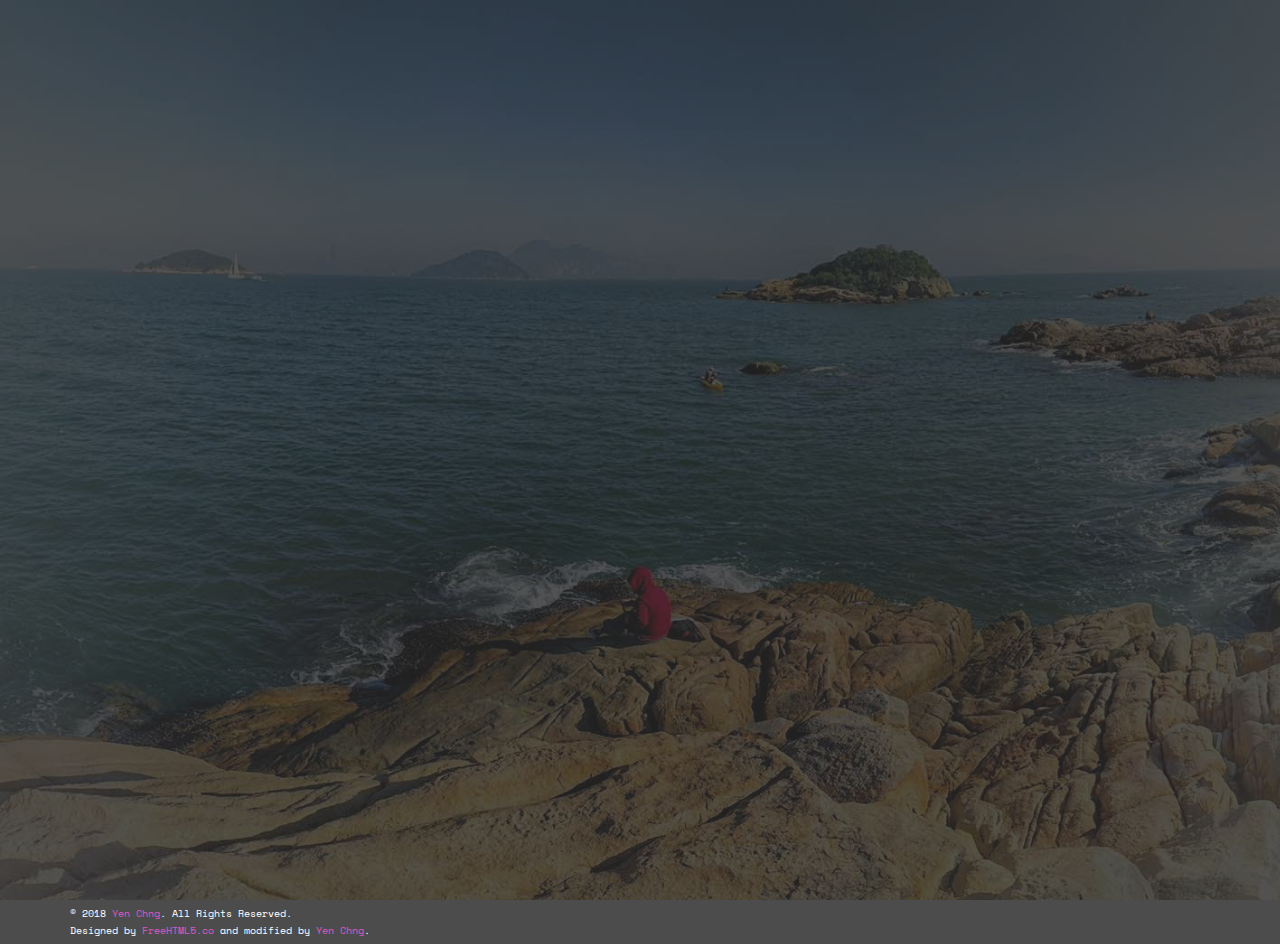
==== commit d7f24779: "Update index.html" ====
--- a/index.html
+++ b/index.html
@@ -81,14 +81,14 @@
 						<div class="display-tc js-fullheight animate-box" data-animate-effect="fadeIn">
 							<div class="profile-thumb" style="background: url(images/user-3.jpg);"></div>
 							<h1><span>Yen CH'NG</span></h1>
-							<h3><span>SYTEMS ANALYST x HOBBYIST PHOTOGRAPHER</span></h3>
+							<h3><span>TECHNOLOGY ENTHUSIAST x GAMER x HOBBYIST PHOTOGRAPHER</span></h3>
 							<p>
 								<ul class="fh5co-social-icons">
 									<li><a href="https://go.yenchng.com/instagram" target="_blank"><i class="icon-instagram2"></i></a></li>
 									<li><a href="https://go.yenchng.com/facebook" target="_blank"><i class="icon-facebook2"></i></a></li>
 									<li><a href="https://go.yenchng.com/linkedin" target="_blank"><i class="icon-linkedin2"></i></a></li>
 									<li><a href="mailto:hello@yenchng.com"><i class="icon-mail2"></i></a></li>
-									
+									<li><a href="http://gracie.tv/" target="_blank"><i class="icon-youtube2"></i></a></li>
 								</ul>
 							</p>
 						</div>
@@ -97,149 +97,7 @@
 			</div>
 		</div>
 	</header>
-<!--
-	<div id="fh5co-about" class="animate-box">
-		<div class="container">
-			<div class="row">
-				<div class="col-md-8 col-md-offset-2 text-center fh5co-heading">
-					<h2>About Me</h2>
-				</div>
-			</div>
-			<!--
-			<div class="row">
-				<div class="col-md-4">
-					<ul class="info">
-						<li><span class="first-block">Full Name:</span><span class="second-block">Louie Jie Mahusay</span></li>
-						<li><span class="first-block">Phone:</span><span class="second-block">+ 1235 2355 98</span></li>
-						<li><span class="first-block">Email:</span><span class="second-block">info@yoursite.com</span></li>
-						<li><span class="first-block">Website:</span><span class="second-block">www.yoursite.com</span></li>
-						<li><span class="first-block">Address:</span><span class="second-block">198 West 21th Street, Suite 721 New York NY 10016</span></li>
-					</ul>
-				</div>
-				->
-				<div class="col-md-8">
-					<h2>UNDER CONSTRUCTION</h2>
-					<p>!!!!!!!!!!!!UNDER CONSTRUCTION!!!!!!!!!!!!</p>
-					<p>!!!!!!!!!!!!UNDER CONSTRUCTION!!!!!!!!!!!!</p>
-					<!--
-					<p>
-						<ul class="fh5co-social-icons">
-							<li><a href="#"><i class="icon-twitter2"></i></a></li>
-							<li><a href="#"><i class="icon-facebook3"></i></a></li>
-							<li><a href="#"><i class="icon-linkedin2"></i></a></li>
-							<li><a href="#"><i class="icon-dribbble2"></i></a></li>
-						</ul>
-					</p>
-					->
-				</div>
-			</div>
-		</div>
-	</div>
--->
-<!--temp
-	<div id="fh5co-resume" class="fh5co-bg-color">
-		<div class="container">
-			<div class="row animate-box">
-				<div class="col-md-8 col-md-offset-2 text-center fh5co-heading">
-					<h2>My Timeline</h2>
-				</div>
-			</div>
-			<div class="row">
-				<div class="col-md-12 col-md-offset-0">
-					<ul class="timeline">
-						<li class="timeline-heading text-center animate-box">
-							<div><h3>Work Experience</h3></div>
-						</li>
-						<li class="animate-box timeline-unverted">
-							<div class="timeline-badge"><i class="icon-suitcase"></i></div>
-							<div class="timeline-panel">
-								<div class="timeline-heading">
-									<h3 class="timeline-title">IS Analyst Systems - Asia Regional</h3>
-									<span class="company">Philip Morris Internatinal - 2016 - 2017</span>
-								</div>
-								<div class="timeline-body">
-									<p></p>
-								</div>
-							</div>
-						</li>
-						<li class="timeline-inverted animate-box">
-							<div class="timeline-badge"><i class="icon-suitcase"></i></div>
-							<div class="timeline-panel">
-								<div class="timeline-heading">
-									<h3 class="timeline-title">IS Analyst Corporate Functions & Operations - Cluster Singapore & Malaysia</h3>
-									<span class="company">Philip Morris Internatinal - 2016</span>
-								</div>
-								<div class="timeline-body">
-									<p></p>
-								</div>
-							</div>
-						</li>
-						<li class="animate-box timeline-unverted">
-							<div class="timeline-badge"><i class="icon-suitcase"></i></div>
-							<div class="timeline-panel">
-								<div class="timeline-heading">
-									<h3 class="timeline-title">IS Analyst</h3>
-									<span class="company">Philip Morris Internatinal - 2014 - 2016</span>
-								</div>
-								<div class="timeline-body">
-									<p></p>
-								</div>
-							</div>
-						</li>
-						<li class="timeline-inverted animate-box">
-							<div class="timeline-badge"><i class="icon-suitcase"></i></div>
-							<div class="timeline-panel">
-								<div class="timeline-heading">
-									<h3 class="timeline-title">IS Graduate Trainee</h3>
-									<span class="company">Philip Morris Internatinal - 2013 - 2014</span>
-								</div>
-								<div class="timeline-body">
-									<p></p>
-								</div>
-							</div>
-						</li>
-						
-						
-						<br>
-						<li class="timeline-heading text-center animate-box">
-							<div><h3>Education</h3></div>
-						</li>
-						<li class="animate-box timeline-unverted">
-							<div class="timeline-badge"><i class="icon-graduation-cap"></i></div>
-							<div class="timeline-panel">
-								<div class="timeline-heading">
-									<h3 class="timeline-title">Bachelors Degree</h3>
-									<span class="company">Asia Pacific University of Technology and Innovation (APU / APIIT) - 2009 - 2013</span>
-								</div>
-								<div class="timeline-body">
-									<p>Bachelor of Science (BSc) in Software Engineering - Grade 3.94 (First Class Honours)</p>
-								</div>
-							</div>
-						</li>
-
-						
-
-						<br>
-						<li class="timeline-heading text-center animate-box">
-							<div><h3>Accomplishments</h3></div>
-						</li>
-						<li class="timeline-inverted animate-box">
-							<div class="timeline-badge"><i class="icon-graduation-cap"></i></div>
-							<div class="timeline-panel">
-								<div class="timeline-heading">
-									<h3 class="timeline-title">HSBC Scholarship Awards</h3>
-									<span class="company">HSBC Bank Malaysia Berhad - 2011</span>
-								</div>
-							</div>
-						</li>
-						
-						
-			    	</ul>
-				</div>
-			</div>
-		</div>
-	</div>
-	-->
+
 <!--perm
 	<div id="fh5co-features" class="animate-box">
 		<div class="container">
@@ -438,6 +296,7 @@
 		</div>
 	</div>
 -->
+<!-- temp
 	<div id="fh5co-work" class="fh5co-bg-light">
 		<div class="container">
 			<div class="row animate-box">
@@ -447,7 +306,7 @@
 			</div>
 			<div class="row">
 				<div class="col-md-3 text-center col-padding animate-box">
-					<a href="https://www.instagram.com/p/BRXKd3ejKqC/" class="work" style="background-image: url(https://instagram.fkul14-1.fna.fbcdn.net/vp/1b57e95361a151014e39b87b84c816fe/5B336EE9/t51.2885-15/e35/17126375_390066771357685_7147813538986196992_n.jpg);">
+					<a href="https://www.instagram.com/p/BRXKd3ejKqC/" class="work" style="background-image: url(images/insta-01.jpg);">
 						<div class="desc">
 							<h3>Japan</h3>
 							<span></span>
@@ -455,7 +314,7 @@
 					</a>
 				</div>
 				<div class="col-md-3 text-center col-padding animate-box">
-					<a href="https://www.instagram.com/p/BXjUEKhFDuI/" class="work" style="background-image: url(https://instagram.fkul14-1.fna.fbcdn.net/vp/dc9dadc9d1091ed2f97f353cd4219ccb/5B46FE5E/t51.2885-15/e35/20634112_1878219045829923_7407319105142784000_n.jpg);">
+					<a href="https://www.instagram.com/p/BXjUEKhFDuI/" class="work" style="background-image: url(images/insta-02.jpg);">
 						<div class="desc">
 							<h3>Malaysia</h3>
 							<span></span>
@@ -463,7 +322,7 @@
 					</a>
 				</div>
 				<div class="col-md-3 text-center col-padding animate-box">
-					<a href="https://www.instagram.com/p/BOwhozcFJyu/" class="work" style="background-image: url(https://instagram.fkul14-1.fna.fbcdn.net/vp/d9649f24509ee2e9233a4beb7831bf42/5B2FCC29/t51.2885-15/e35/15875720_1689485684676380_8447732257803730944_n.jpg);">
+					<a href="https://www.instagram.com/p/BOwhozcFJyu/" class="work" style="background-image: url(images/insta-03.jpg);">
 						<div class="desc">
 							<h3>Hong Kong</h3>
 							<span></span>
@@ -471,7 +330,7 @@
 					</a>
 				</div>
 				<div class="col-md-3 text-center col-padding animate-box">
-					<a href="https://www.instagram.com/p/BUWHEyRly8H/" class="work" style="background-image: url(https://instagram.fkul14-1.fna.fbcdn.net/vp/3714d78d1f601a1b9f0b49dbbc0a2ff1/5B4E37AC/t51.2885-15/e35/18580376_302455183526586_1841066314437754880_n.jpg);">
+					<a href="https://www.instagram.com/p/BUWHEyRly8H/" class="work" style="background-image: url(images/insta-04.jpg);">
 						<div class="desc">
 							<h3>Switzerland</h3>
 							<span></span>
@@ -479,7 +338,7 @@
 					</a>
 				</div>
 				<div class="col-md-3 text-center col-padding animate-box">
-					<a href="https://www.instagram.com/p/BSntsIMlQkt/" class="work" style="background-image: url(https://instagram.fkul14-1.fna.fbcdn.net/vp/2e7223341af5f13ca4693178c9602148/5B315CD6/t51.2885-15/e35/17661946_274142989704169_7417399204407934976_n.jpg);">
+					<a href="https://www.instagram.com/p/BSntsIMlQkt/" class="work" style="background-image: url(images/insta-05.jpg);">
 						<div class="desc">
 							<h3>Macau</h3>
 							<span></span>
@@ -487,7 +346,7 @@
 					</a>
 				</div>
 				<div class="col-md-3 text-center col-padding animate-box">
-					<a href="https://www.instagram.com/p/BQzSuwAl6Va/" class="work" style="background-image: url(https://instagram.fkul14-1.fna.fbcdn.net/vp/6ecd0a9c7bb987a82eb7b08de7cb321b/5B3250D8/t51.2885-15/e35/16789936_1263361483713030_2961664148577976320_n.jpg);">
+					<a href="https://www.instagram.com/p/BQzSuwAl6Va/" class="work" style="background-image: url(images/insta-06.jpg);">
 						<div class="desc">
 							<h3>Hong Kong</h3>
 							<span></span>
@@ -495,7 +354,7 @@
 					</a>
 				</div>
 				<div class="col-md-3 text-center col-padding animate-box">
-					<a href="https://www.instagram.com/p/BWxbQz5FJVS/" class="work" style="background-image: url(https://instagram.fkul14-1.fna.fbcdn.net/vp/def88ef6bb020dcb6503f68fc34810fe/5B410DE4/t51.2885-15/e35/20214548_1411608662288792_2032186543724036096_n.jpg);">
+					<a href="https://www.instagram.com/p/BWxbQz5FJVS/" class="work" style="background-image: url(images/insta-07.jpg);">
 						<div class="desc">
 							<h3>Korea</h3>
 							<span></span>
@@ -503,7 +362,7 @@
 					</a>
 				</div>
 				<div class="col-md-3 text-center col-padding animate-box">
-					<a href="https://www.instagram.com/p/BN10pXHjOHM/" class="work" style="background-image: url(https://instagram.fkul14-1.fna.fbcdn.net/vp/0877626c8b54d22380bd71ad6ba38ddb/5B27D88D/t51.2885-15/e35/15258669_1356927384331667_8126141444734844928_n.jpg);">
+					<a href="https://www.instagram.com/p/BN10pXHjOHM/" class="work" style="background-image: url(images/insta-08.jpg);">
 						<div class="desc">
 							<h3>Taiwan</h3>
 							<span></span>
@@ -514,6 +373,7 @@
 			</div>
 		</div>
 	</div>
+-->
 <!--perm
 	<div id="fh5co-blog">
 		<div class="container">
--- a/css/style.css
+++ b/css/style.css
@@ -102,7 +102,7 @@
   bottom: 0;
   left: 0;
   right: 0;
-  background: rgba(221, 88, 197, 0.9);
+  background: rgba(40, 40, 40, 0.8);
 }
 #fh5co-header .display-t,
 .fh5co-cover .display-t {
